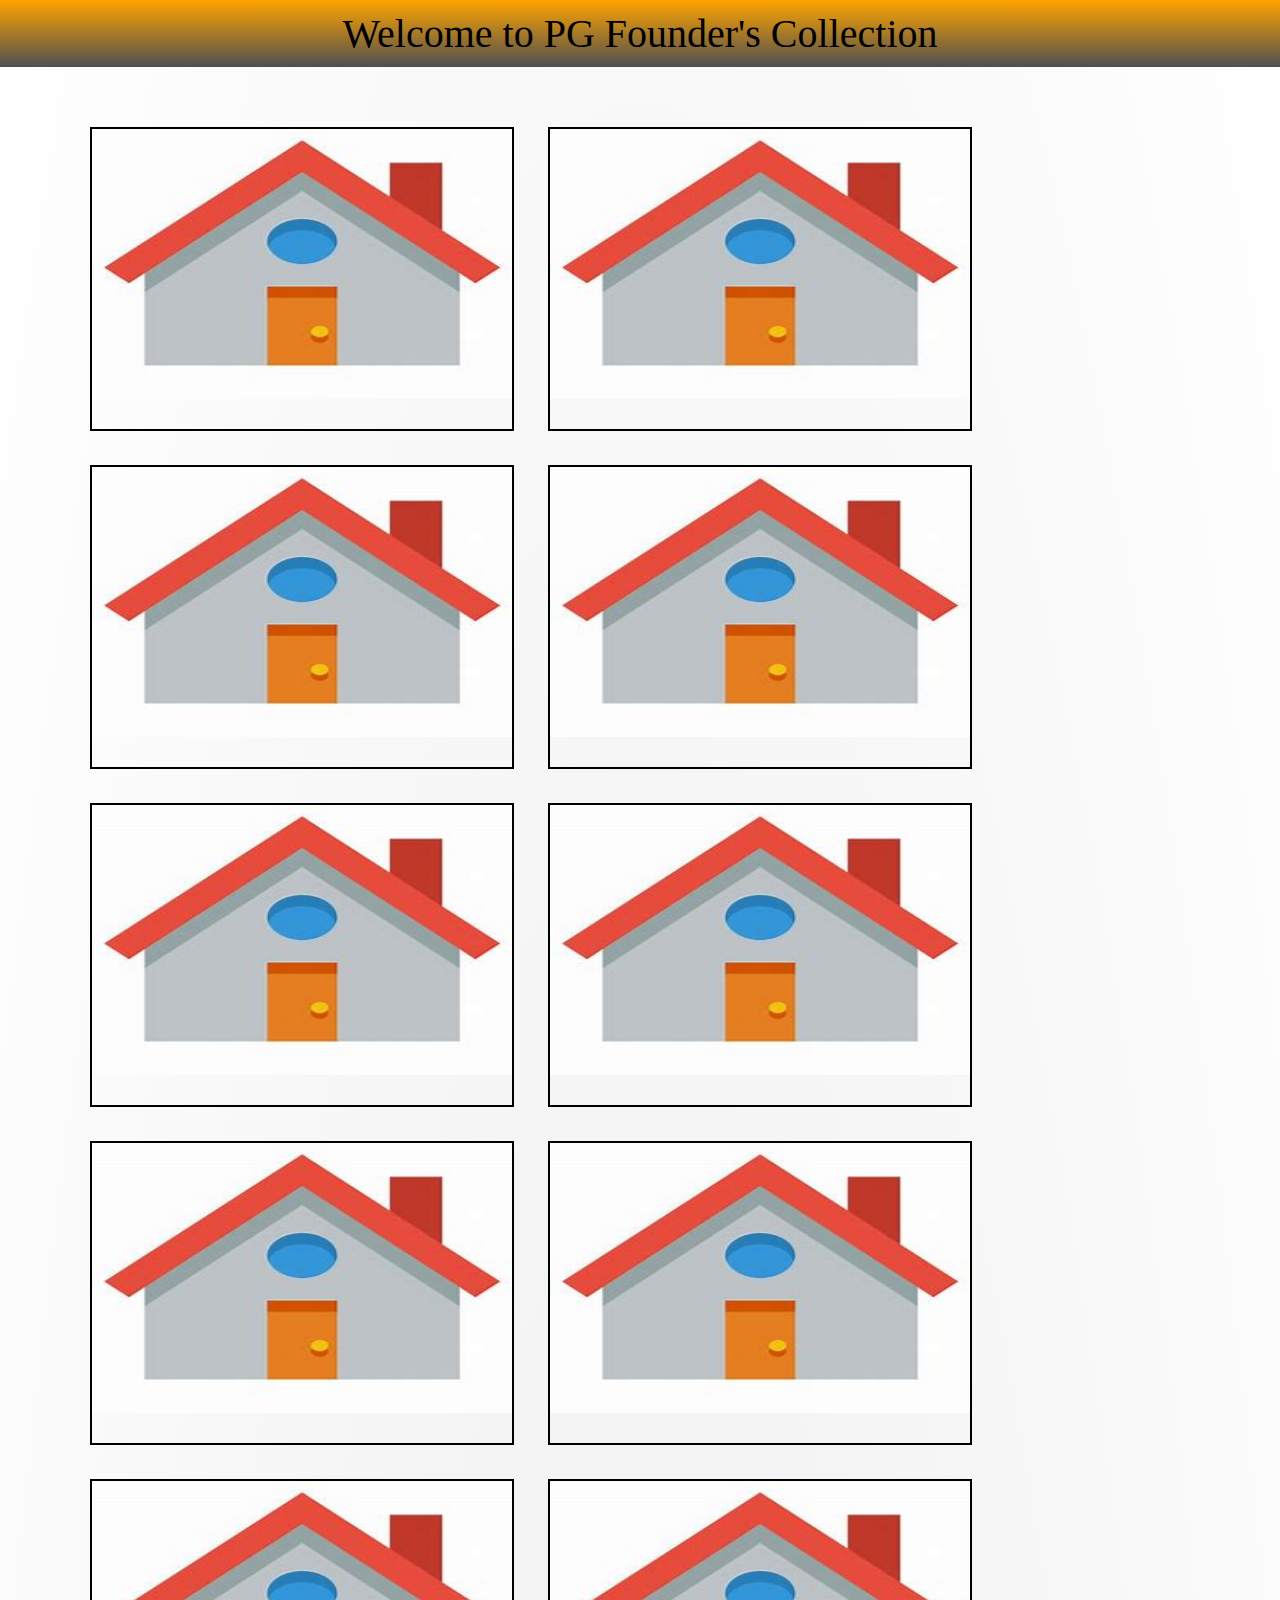
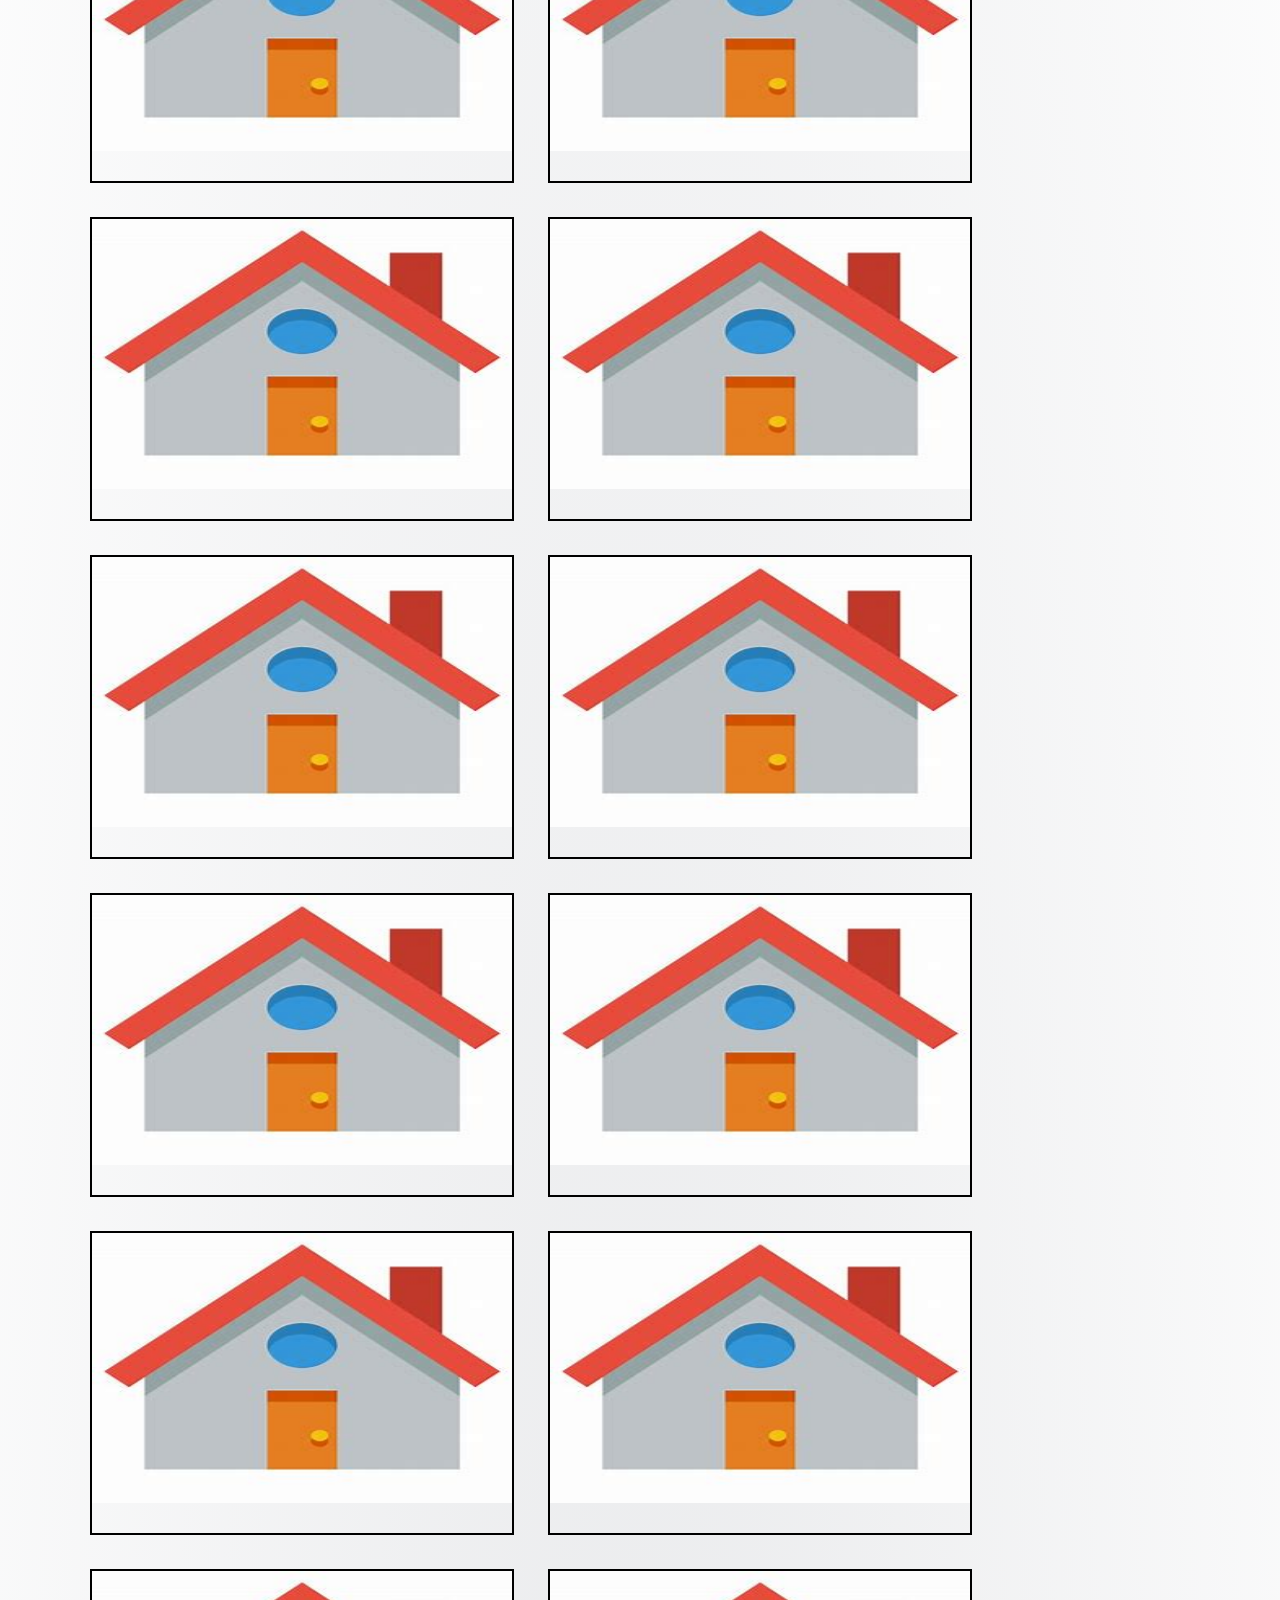
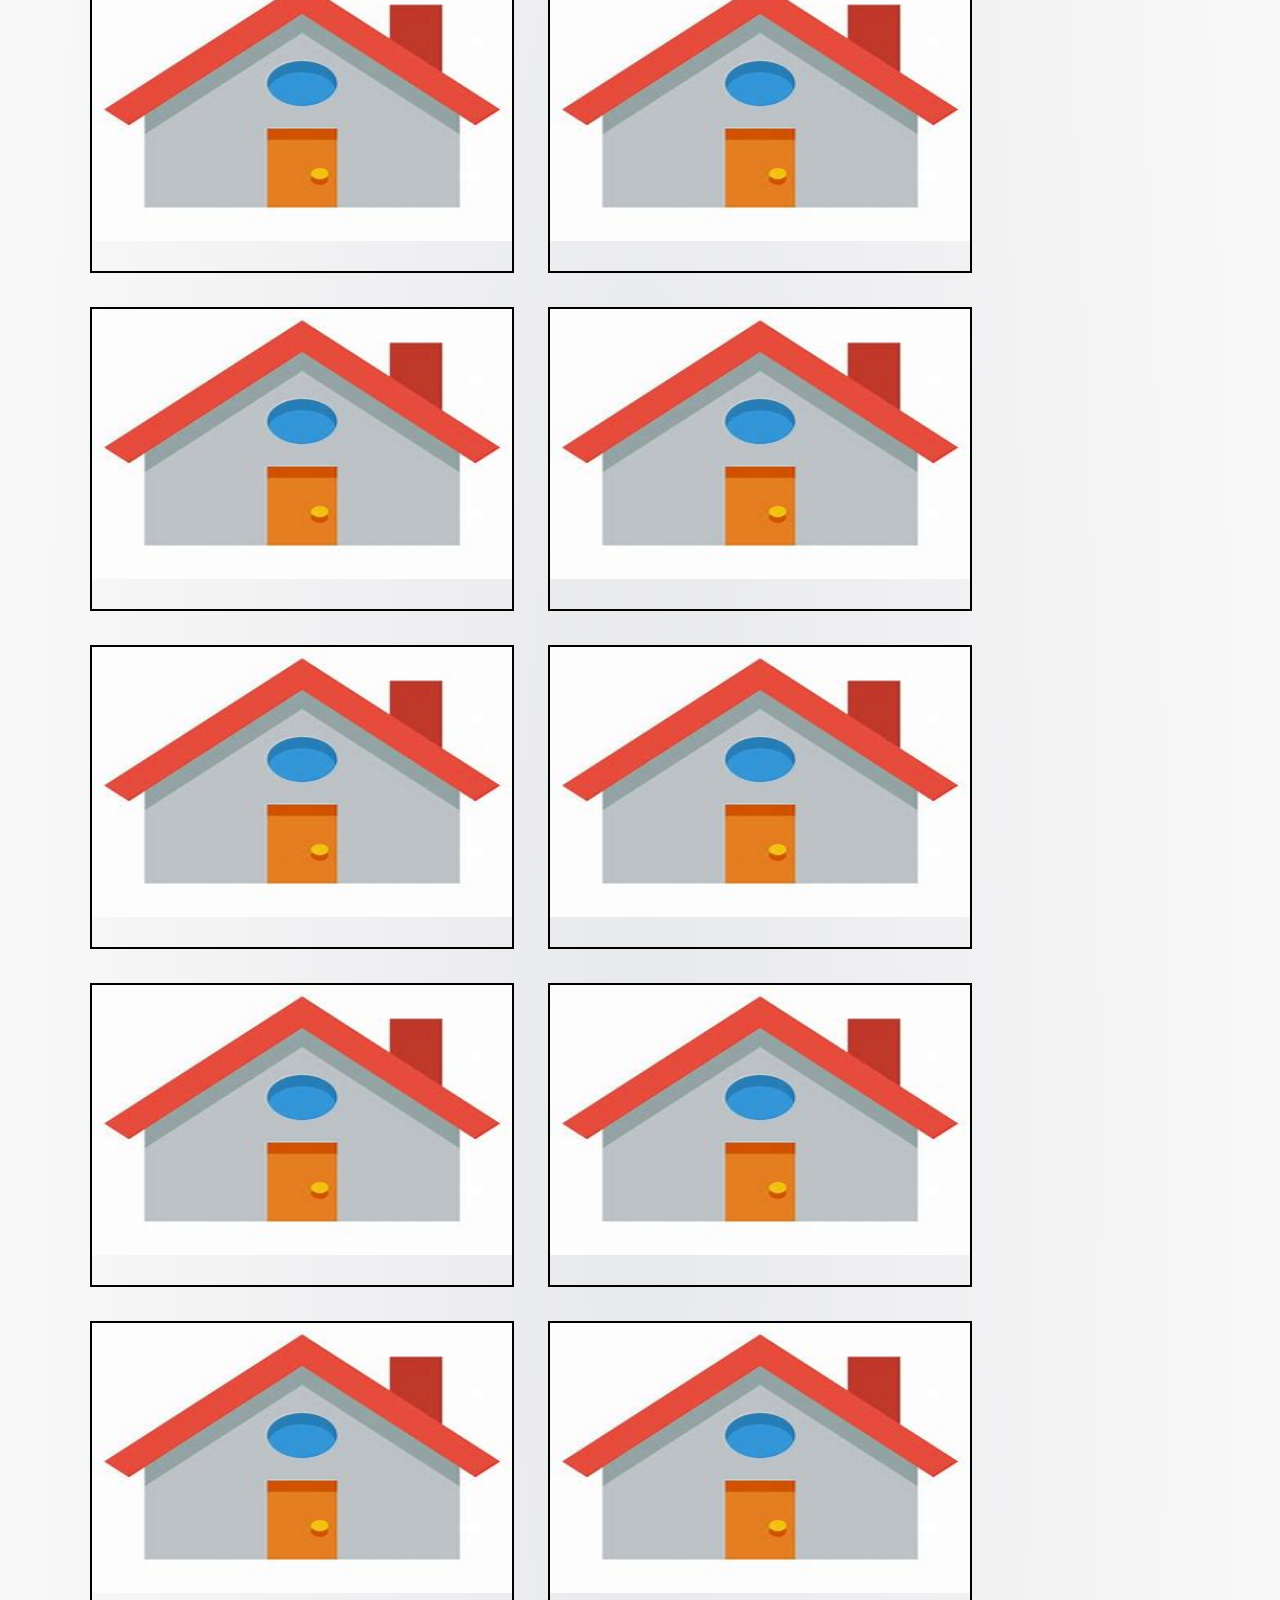
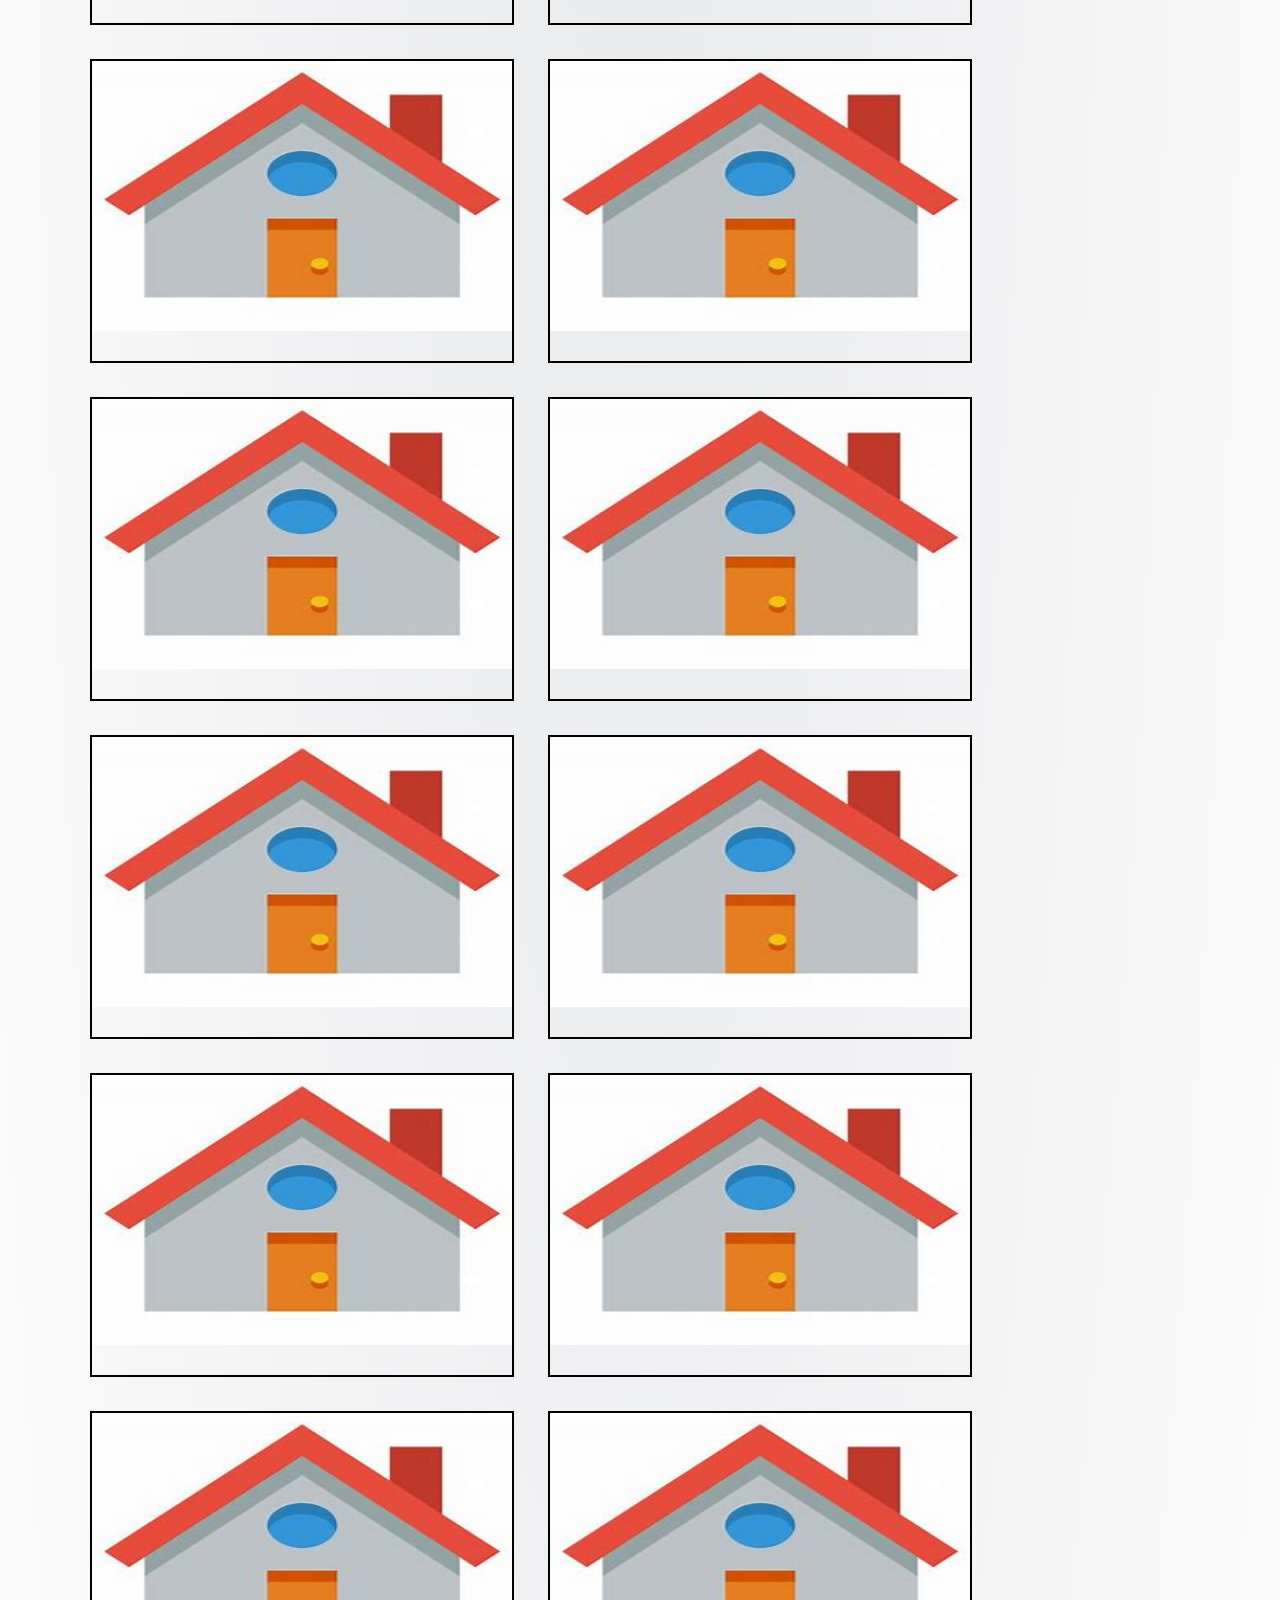
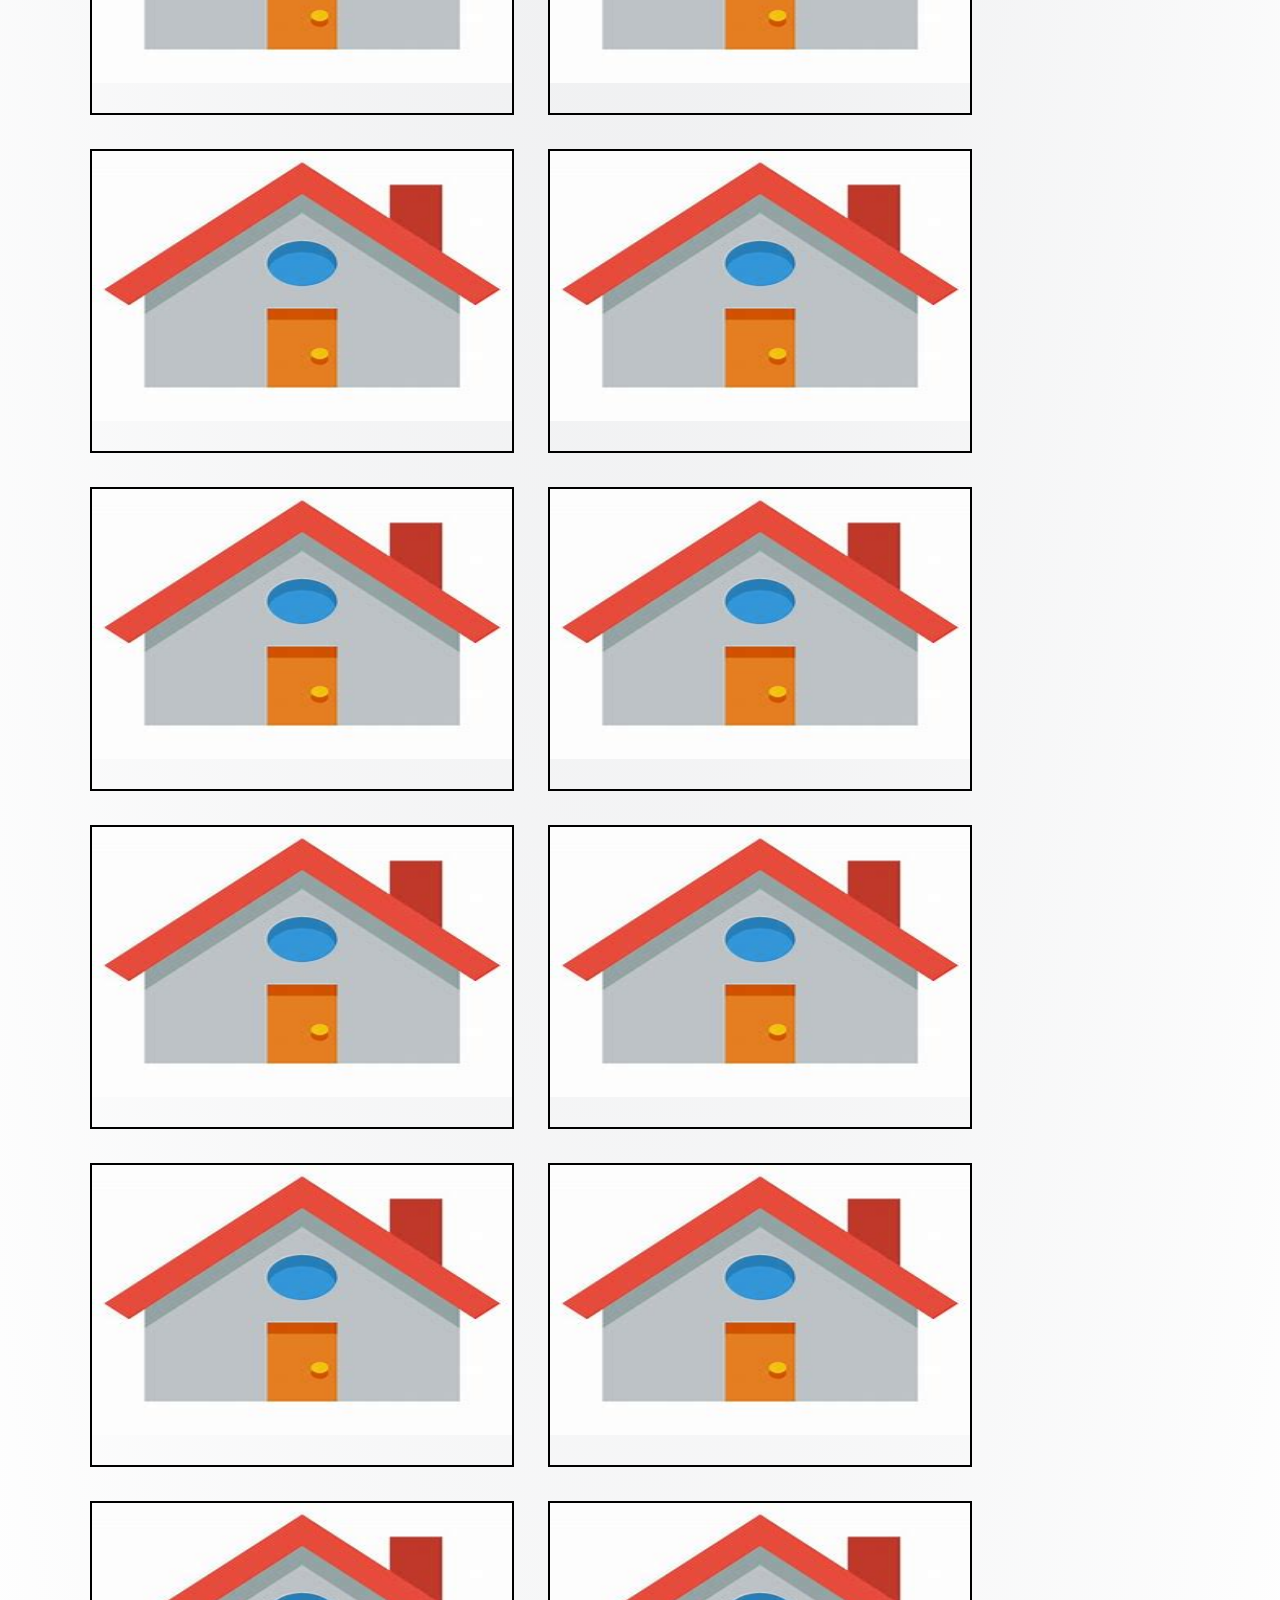
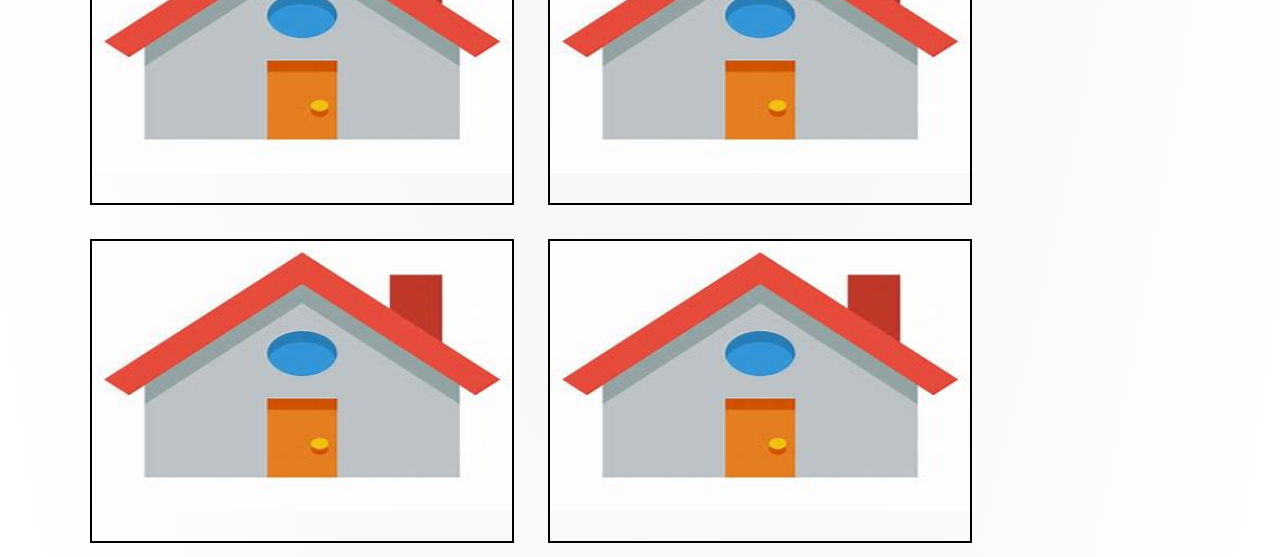
==== PG-FOUNDER/collection.html @ 3f93b199 "Add files via upload" ====
<!DOCTYPE html>
<html lang="en">
<head>
    <meta charset="UTF-8">
    <meta name="viewport" content="width=device-width, initial-scale=1.0">
    <title>PG-list</title>
    <link rel="icon" type="image/x-icon" href="logo.jpg">
     <link rel="stylesheet" href="collection.css">

</head>
<body>
    <!-- HEADER -->
    <header>
        <p>Welcome to PG Founder's Collection</p>
    </header>

    <!-- COLLECTION PART -->
    <section id="collection">
        <div class="outer">
                        <div class="inner">
                <a href="index.html">
                    <img src="g.jpg" alt="1" width="100%" height="90%"></a>
                <div class="details">
                    <h1>PG-1</h1>
                    <p>Location: XYZ</p>
                    <p>Price: $500/month</p>
                    <p>Facilities: WiFi, AC, Meals</p>
                </div>
                <!-- Hidden hover link -->
            <a href="pg1.html" class="hover-link">View Details</a>
            </div>
        </div>
        
        <div class="outer">
                        <div class="inner">
                <a href="index.html"><img src="g.jpg" alt="2" width="100%" height="90%"></a>
                <div class="details">
                    <h1>PG-2</h1>
                    <p>Location: XYZ</p>
                    <p>Price: $700/month</p>
                    <p>Facilities: WiFi, AC, Meals</p>
                </div>
                <!-- Hidden hover link -->
            <a href="pg2.html" class="hover-link">View Details</a>
            </div>
        </div>
        
        <div class="outer">
                        <div class="inner">
                <a href="index.html"><img src="g.jpg" alt="3" width="100%" height="90%"></a>
                <div class="details">
                    <h1>PG-3</h1>
                    <p>Location: XYZ</p>
                    <p>Price: $500/month</p>
                    <p>Facilities: WiFi, AC, Meals</p>
                </div>
                <!-- Hidden hover link -->
            <a href="pg3.html" class="hover-link">View Details</a>
            </div>
        </div>
        
        <div class="outer">
                        <div class="inner">
                <a href="index.html"><img src="g.jpg" alt="4" width="100%" height="90%"></a>
                <div class="details">
                    <h1>PG-4</h1>
                    <p>Location: XYZ</p>
                    <p>Price: $500/month</p>
                    <p>Facilities: WiFi, AC, Meals</p>
                </div>
                <!-- Hidden hover link -->
            <a href="pg4.html" class="hover-link">View Details</a>
            </div>
        </div>
        
        <div class="outer">
            
            <div class="inner">
                <a href="index.html"><img src="g.jpg" alt="5" width="100%" height="90%"></a>               
                <div class="details">
                    <h1>PG-5</h1>
                    <p>Location: XYZ</p>
                    <p>Price: $700/month</p>
                    <p>Facilities: WiFi, AC, Meals</p>
                </div>
                <!-- Hidden hover link -->
            <a href="pg5.html" class="hover-link">View Details</a>
            </div>
        </div>
        
        <div class="outer">
                        <div class="inner">
                <a href="index.html"><img src="g.jpg" alt="6" width="100%" height="90%"></a>
                <div class="details">
                    <h1>PG-6</h1>
                    <p>Location: XYZ</p>
                    <p>Price: $500/month</p>
                    <p>Facilities: WiFi, AC, Meals</p>
                </div>
                <!-- Hidden hover link -->
            <a href="pg6.html" class="hover-link">View Details</a>
            </div>
        </div>
        
        <div class="outer">
                       <div class="inner">
                 <a href="index.html"><img src="g.jpg" alt="7" width="100%" height="90%"></a>
                 <div class="details">
                    <h1>PG-7</h1>
                    <p>Location: XYZ</p>
                    <p>Price: $700/month</p>
                    <p>Facilities: WiFi, AC, Meals</p>
                </div>
            </div>
        </div>
        
        <div class="outer">
                        <div class="inner">
                <a href="index.html"><img src="g.jpg" alt="8" width="100%" height="90%"></a>
                <div class="details">
                    <h1>PG-8</h1>
                    <p>Location: XYZ</p>
                    <p>Price: $500/month</p>
                    <p>Facilities: WiFi, AC, Meals</p>
                </div>
            </div>
        </div>
        
        <div class="outer">
                        <div class="inner">
                <a href="index.html"><img src="g.jpg" alt="9" width="100%" height="90%"></a>
                <div class="details">
                    <h1>PG-9</h1>
                    <p>Location: XYZ</p>
                    <p>Price: $500/month</p>
                    <p>Facilities: WiFi, AC, Meals</p>
                </div>
            </div>
        </div>
        
        <div class="outer">
           
            <div class="inner">
                 <a href="index.html"><img src="g.jpg" alt="10" width="100%" height="90%"></a>             
                 <div class="details">
                    <h1>PG-10</h1>
                    <p>Location: XYZ</p>
                    <p>Price: $500/month</p>
                    <p>Facilities: WiFi, AC, Meals</p>
                </div>
            </div>
        </div>
        
        <div class="outer">
            <div class="inner">
    <a href="index.html">
        <img src="g.jpg" alt="1" width="100%" height="90%"></a>
    <div class="details">
        <h1>PG-11</h1>
        <p>Location: XYZ</p>
        <p>Price: $500/month</p>
        <p>Facilities: WiFi, AC, Meals</p>
    </div>
</div>
</div>

<div class="outer">
            <div class="inner">
    <a href="index.html"><img src="g.jpg" alt="2" width="100%" height="90%"></a>
    <div class="details">
        <h1>PG-12</h1>
        <p>Location: XYZ</p>
        <p>Price: $700/month</p>
        <p>Facilities: WiFi, AC, Meals</p>
    </div>
</div>
</div>

<div class="outer">
            <div class="inner">
    <a href="index.html"><img src="g.jpg" alt="3" width="100%" height="90%"></a>
    <div class="details">
        <h1>PG-13</h1>
        <p>Location: XYZ</p>
        <p>Price: $500/month</p>
        <p>Facilities: WiFi, AC, Meals</p>
    </div>
</div>
</div>

<div class="outer">
            <div class="inner">
    <a href="index.html"><img src="g.jpg" alt="4" width="100%" height="90%"></a>
    <div class="details">
        <h1>PG-14</h1>
        <p>Location: XYZ</p>
        <p>Price: $500/month</p>
        <p>Facilities: WiFi, AC, Meals</p>
    </div>
</div>
</div>

<div class="outer">

<div class="inner">
    <a href="index.html"><img src="g.jpg" alt="5" width="100%" height="90%"></a>               
    <div class="details">
        <h1>PG-15</h1>
        <p>Location: XYZ</p>
        <p>Price: $700/month</p>
        <p>Facilities: WiFi, AC, Meals</p>
    </div>
</div>
</div>

<div class="outer">
            <div class="inner">
    <a href="index.html"><img src="g.jpg" alt="6" width="100%" height="90%"></a>
    <div class="details">
        <h1>PG-16</h1>
        <p>Location: XYZ</p>
        <p>Price: $500/month</p>
        <p>Facilities: WiFi, AC, Meals</p>
    </div>
</div>
</div>

<div class="outer">
           <div class="inner">
     <a href="index.html"><img src="g.jpg" alt="7" width="100%" height="90%"></a>
     <div class="details">
        <h1>PG-17</h1>
        <p>Location: XYZ</p>
        <p>Price: $700/month</p>
        <p>Facilities: WiFi, AC, Meals</p>
    </div>
</div>
</div>

<div class="outer">
            <div class="inner">
    <a href="index.html"><img src="g.jpg" alt="8" width="100%" height="90%"></a>
    <div class="details">
        <h1>PG-18</h1>
        <p>Location: XYZ</p>
        <p>Price: $500/month</p>
        <p>Facilities: WiFi, AC, Meals</p>
    </div>
</div>
</div>

<div class="outer">
            <div class="inner">
    <a href="index.html"><img src="g.jpg" alt="9" width="100%" height="90%"></a>
    <div class="details">
        <h1>PG-19</h1>
        <p>Location: XYZ</p>
        <p>Price: $500/month</p>
        <p>Facilities: WiFi, AC, Meals</p>
    </div>
</div>
</div>

<div class="outer">

<div class="inner">
     <a href="index.html"><img src="g.jpg" alt="10" width="100%" height="90%"></a>             
     <div class="details">
        <h1>PG-20</h1>
        <p>Location: XYZ</p>
        <p>Price: $500/month</p>
        <p>Facilities: WiFi, AC, Meals</p>
    </div>
</div>
</div>
<div class="outer">
    <div class="inner">
<a href="index.html">
<img src="g.jpg" alt="1" width="100%" height="90%"></a>
<div class="details">
<h1>PG-21</h1>
<p>Location: XYZ</p>
<p>Price: $500/month</p>
<p>Facilities: WiFi, AC, Meals</p>
</div>
</div>
</div>

<div class="outer">
    <div class="inner">
<a href="index.html"><img src="g.jpg" alt="2" width="100%" height="90%"></a>
<div class="details">
<h1>PG-22</h1>
<p>Location: XYZ</p>
<p>Price: $700/month</p>
<p>Facilities: WiFi, AC, Meals</p>
</div>
</div>
</div>

<div class="outer">
    <div class="inner">
<a href="index.html"><img src="g.jpg" alt="3" width="100%" height="90%"></a>
<div class="details">
<h1>PG-23</h1>
<p>Location: XYZ</p>
<p>Price: $500/month</p>
<p>Facilities: WiFi, AC, Meals</p>
</div>
</div>
</div>

<div class="outer">
    <div class="inner">
<a href="index.html"><img src="g.jpg" alt="4" width="100%" height="90%"></a>
<div class="details">
<h1>PG-24</h1>
<p>Location: XYZ</p>
<p>Price: $500/month</p>
<p>Facilities: WiFi, AC, Meals</p>
</div>
</div>
</div>

<div class="outer">

<div class="inner">
<a href="index.html"><img src="g.jpg" alt="5" width="100%" height="90%"></a>               
<div class="details">
<h1>PG-25</h1>
<p>Location: XYZ</p>
<p>Price: $700/month</p>
<p>Facilities: WiFi, AC, Meals</p>
</div>
</div>
</div>

<div class="outer">
    <div class="inner">
<a href="index.html"><img src="g.jpg" alt="6" width="100%" height="90%"></a>
<div class="details">
<h1>PG-26</h1>
<p>Location: XYZ</p>
<p>Price: $500/month</p>
<p>Facilities: WiFi, AC, Meals</p>
</div>
</div>
</div>

<div class="outer">
   <div class="inner">
<a href="index.html"><img src="g.jpg" alt="7" width="100%" height="90%"></a>
<div class="details">
<h1>PG-27</h1>
<p>Location: XYZ</p>
<p>Price: $700/month</p>
<p>Facilities: WiFi, AC, Meals</p>
</div>
</div>
</div>

<div class="outer">
    <div class="inner">
<a href="index.html"><img src="g.jpg" alt="8" width="100%" height="90%"></a>
<div class="details">
<h1>PG-28</h1>
<p>Location: XYZ</p>
<p>Price: $500/month</p>
<p>Facilities: WiFi, AC, Meals</p>
</div>
</div>
</div>

<div class="outer">
    <div class="inner">
<a href="index.html"><img src="g.jpg" alt="9" width="100%" height="90%"></a>
<div class="details">
<h1>PG-29</h1>
<p>Location: XYZ</p>
<p>Price: $500/month</p>
<p>Facilities: WiFi, AC, Meals</p>
</div>
</div>
</div>

<div class="outer">

<div class="inner">
<a href="index.html"><img src="g.jpg" alt="10" width="100%" height="90%"></a>             
<div class="details">
<h1>PG-30</h1>
<p>Location: XYZ</p>
<p>Price: $500/month</p>
<p>Facilities: WiFi, AC, Meals</p>
</div>
</div>
</div>
<div class="outer">
    <div class="inner">
<a href="index.html">
<img src="g.jpg" alt="1" width="100%" height="90%"></a>
<div class="details">
<h1>PG-31</h1>
<p>Location: XYZ</p>
<p>Price: $500/month</p>
<p>Facilities: WiFi, AC, Meals</p>
</div>
</div>
</div>

<div class="outer">
    <div class="inner">
<a href="index.html"><img src="g.jpg" alt="2" width="100%" height="90%"></a>
<div class="details">
<h1>PG-32</h1>
<p>Location: XYZ</p>
<p>Price: $700/month</p>
<p>Facilities: WiFi, AC, Meals</p>
</div>
</div>
</div>

<div class="outer">
    <div class="inner">
<a href="index.html"><img src="g.jpg" alt="3" width="100%" height="90%"></a>
<div class="details">
<h1>PG-33</h1>
<p>Location: XYZ</p>
<p>Price: $500/month</p>
<p>Facilities: WiFi, AC, Meals</p>
</div>
</div>
</div>

<div class="outer">
    <div class="inner">
<a href="index.html"><img src="g.jpg" alt="4" width="100%" height="90%"></a>
<div class="details">
<h1>PG-34</h1>
<p>Location: XYZ</p>
<p>Price: $500/month</p>
<p>Facilities: WiFi, AC, Meals</p>
</div>
</div>
</div>

<div class="outer">

<div class="inner">
<a href="index.html"><img src="g.jpg" alt="5" width="100%" height="90%"></a>               
<div class="details">
<h1>PG-35</h1>
<p>Location: XYZ</p>
<p>Price: $700/month</p>
<p>Facilities: WiFi, AC, Meals</p>
</div>
</div>
</div>

<div class="outer">
    <div class="inner">
<a href="index.html"><img src="g.jpg" alt="6" width="100%" height="90%"></a>
<div class="details">
<h1>PG-36</h1>
<p>Location: XYZ</p>
<p>Price: $500/month</p>
<p>Facilities: WiFi, AC, Meals</p>
</div>
</div>
</div>

<div class="outer">
   <div class="inner">
<a href="index.html"><img src="g.jpg" alt="7" width="100%" height="90%"></a>
<div class="details">
<h1>PG-37</h1>
<p>Location: XYZ</p>
<p>Price: $700/month</p>
<p>Facilities: WiFi, AC, Meals</p>
</div>
</div>
</div>

<div class="outer">
    <div class="inner">
<a href="index.html"><img src="g.jpg" alt="8" width="100%" height="90%"></a>
<div class="details">
<h1>PG-38</h1>
<p>Location: XYZ</p>
<p>Price: $500/month</p>
<p>Facilities: WiFi, AC, Meals</p>
</div>
</div>
</div>

<div class="outer">
    <div class="inner">
<a href="index.html"><img src="g.jpg" alt="9" width="100%" height="90%"></a>
<div class="details">
<h1>PG-39</h1>
<p>Location: XYZ</p>
<p>Price: $500/month</p>
<p>Facilities: WiFi, AC, Meals</p>
</div>
</div>
</div>
<div class="outer">

<div class="inner">
<a href="index.html"><img src="g.jpg" alt="10" width="100%" height="90%"></a>             
<div class="details">
<h1>PG-40</h1>
<p>Location: XYZ</p>
<p>Price: $500/month</p>
<p>Facilities: WiFi, AC, Meals</p>
</div>
</div>
</div>
<div class="outer">
                        <div class="inner">
                <a href="index.html">
                    <img src="g.jpg" alt="1" width="100%" height="90%"></a>
                <div class="details">
                    <h1>PG-41</h1>
                    <p>Location: XYZ</p>
                    <p>Price: $500/month</p>
                    <p>Facilities: WiFi, AC, Meals</p>
                </div>
            </div>
        </div>
        
        <div class="outer">
                        <div class="inner">
                <a href="index.html"><img src="g.jpg" alt="2" width="100%" height="90%"></a>
                <div class="details">
                    <h1>PG-42</h1>
                    <p>Location: XYZ</p>
                    <p>Price: $700/month</p>
                    <p>Facilities: WiFi, AC, Meals</p>
                </div>
            </div>
        </div>
        
        <div class="outer">
                        <div class="inner">
                <a href="index.html"><img src="g.jpg" alt="3" width="100%" height="90%"></a>
                <div class="details">
                    <h1>PG-43</h1>
                    <p>Location: XYZ</p>
                    <p>Price: $500/month</p>
                    <p>Facilities: WiFi, AC, Meals</p>
                </div>
            </div>
        </div>
        
        <div class="outer">
                        <div class="inner">
                <a href="index.html"><img src="g.jpg" alt="4" width="100%" height="90%"></a>
                <div class="details">
                    <h1>PG-44</h1>
                    <p>Location: XYZ</p>
                    <p>Price: $500/month</p>
                    <p>Facilities: WiFi, AC, Meals</p>
                </div>
            </div>
        </div>
        
        <div class="outer">
            
            <div class="inner">
                <a href="index.html"><img src="g.jpg" alt="5" width="100%" height="90%"></a>               
                <div class="details">
                    <h1>PG-45</h1>
                    <p>Location: XYZ</p>
                    <p>Price: $700/month</p>
                    <p>Facilities: WiFi, AC, Meals</p>
                </div>
            </div>
        </div>
        
        <div class="outer">
                        <div class="inner">
                <a href="index.html"><img src="g.jpg" alt="6" width="100%" height="90%"></a>
                <div class="details">
                    <h1>PG-46</h1>
                    <p>Location: XYZ</p>
                    <p>Price: $500/month</p>
                    <p>Facilities: WiFi, AC, Meals</p>
                </div>
            </div>
        </div>
        
        <div class="outer">
                       <div class="inner">
                 <a href="index.html"><img src="g.jpg" alt="7" width="100%" height="90%"></a>
                 <div class="details">
                    <h1>PG-47</h1>
                    <p>Location: XYZ</p>
                    <p>Price: $700/month</p>
                    <p>Facilities: WiFi, AC, Meals</p>
                </div>
            </div>
        </div>
        
        <div class="outer">
                        <div class="inner">
                <a href="index.html"><img src="g.jpg" alt="8" width="100%" height="90%"></a>
                <div class="details">
                    <h1>PG-48</h1>
                    <p>Location: XYZ</p>
                    <p>Price: $500/month</p>
                    <p>Facilities: WiFi, AC, Meals</p>
                </div>
            </div>
        </div>
        
        <div class="outer">
                        <div class="inner">
                <a href="index.html"><img src="g.jpg" alt="9" width="100%" height="90%"></a>
                <div class="details">
                    <h1>PG-49</h1>
                    <p>Location: XYZ</p>
                    <p>Price: $500/month</p>
                    <p>Facilities: WiFi, AC, Meals</p>
                </div>
            </div>
        </div>
        
        <div class="outer">
           
            <div class="inner">
                 <a href="index.html"><img src="g.jpg" alt="10" width="100%" height="90%"></a>             
                 <div class="details">
                    <h1>PG-50</h1>
                    <p>Location: XYZ</p>
                    <p>Price: $500/month</p>
                    <p>Facilities: WiFi, AC, Meals</p>
                </div>
            </div>
        </div>
        
    </section>
</body>
</html>
---- PG-FOUNDER/collection.css ----
/* Global Reset */
* {
    padding: 0;
    margin: 0;
}

/* Header Styling */
header {
    width: 100%;
    height: auto;
    background: linear-gradient(to top, rgb(79, 79, 80), #FFA400);
}

header p {
    color: black;
    text-align: center;
    font-size: 40px;
    font-family: Cambria, Cochin, Georgia, Times, 'Times New Roman', serif;
    padding: 10px;
}

/* Collection Section Styling */
#collection {
    background: radial-gradient(#E8E9EB, #FFF); /* Gradient background */
    padding: 20px; /* Add padding for spacing */
}

/* Outer Container */
#collection .outer {
    display: inline-block;
    height: 300px;
    width: 420px;
    border: 2px solid black;
    margin-left: 20px;
    margin-bottom: 20px;
    position: relative;
    text-align: center;
    top: 30px;
    left: 50px;
    overflow: hidden;
    transition: transform 0.3s ease-in-out; /* Smooth scaling effect */
}

#collection .outer:hover {
    transform: scale(1.05); /* Scale up on hover */
}

/* Inner Container */
#collection .inner {
    position: absolute;
    width: 100%;
    height: 100%;
    bottom: 0;
    text-align: center;
}

/* Hover Effect for Inner */
#collection .inner:hover {
    background-color: rgba(0, 0, 0, 0.5); /* Semi-transparent background */
    opacity: 0.9; /* Slightly increase opacity */
}

/* Details Overlay */
#collection .details {
    position: absolute;
    top: 0;
    left: 0;
    width: 100%;
    height: 100%;
    background: rgba(0, 0, 0, 0.7); /* Dark overlay */
    color: white;
    display: flex;
    flex-direction: column;
    justify-content: center;
    align-items: center;
    text-align: center;
    opacity: 0;
    transition: opacity 0.3s ease-in-out;
}

#collection .inner:hover .details {
    opacity: 1; /* Show details on hover */
}

.details h1 {
    font-size: 24px;
    margin-bottom: 10px;
}

.details p {
    font-size: 16px;
    margin: 5px 0;
}
/* Style for the card container */
.outer {
    position: relative;
    overflow: hidden;
    margin: 10px;
    transition: transform 0.3s ease, box-shadow 0.3s ease;
}

.outer:hover {
    transform: translateY(-5px);
    box-shadow: 0 8px 20px rgba(0, 0, 0, 0.2);
}

/* Hidden link styling */
.hover-link {
    position: absolute;
    bottom: 0; /* Position text at the bottom */
    left: 35%;
    width: 100%;
    height: auto; /* Allow the height to adjust based on text content */
    padding: 10px; /* Add padding for better spacing */
    color: #fff;
    font-size: 18px;
    font-weight: bold;
    text-align: center;
    text-decoration: none;
    z-index: 10;
    display: none; /* Initially hidden */
}

/* Show the link on hover */
.outer:hover .hover-link {
    display: flex;
}
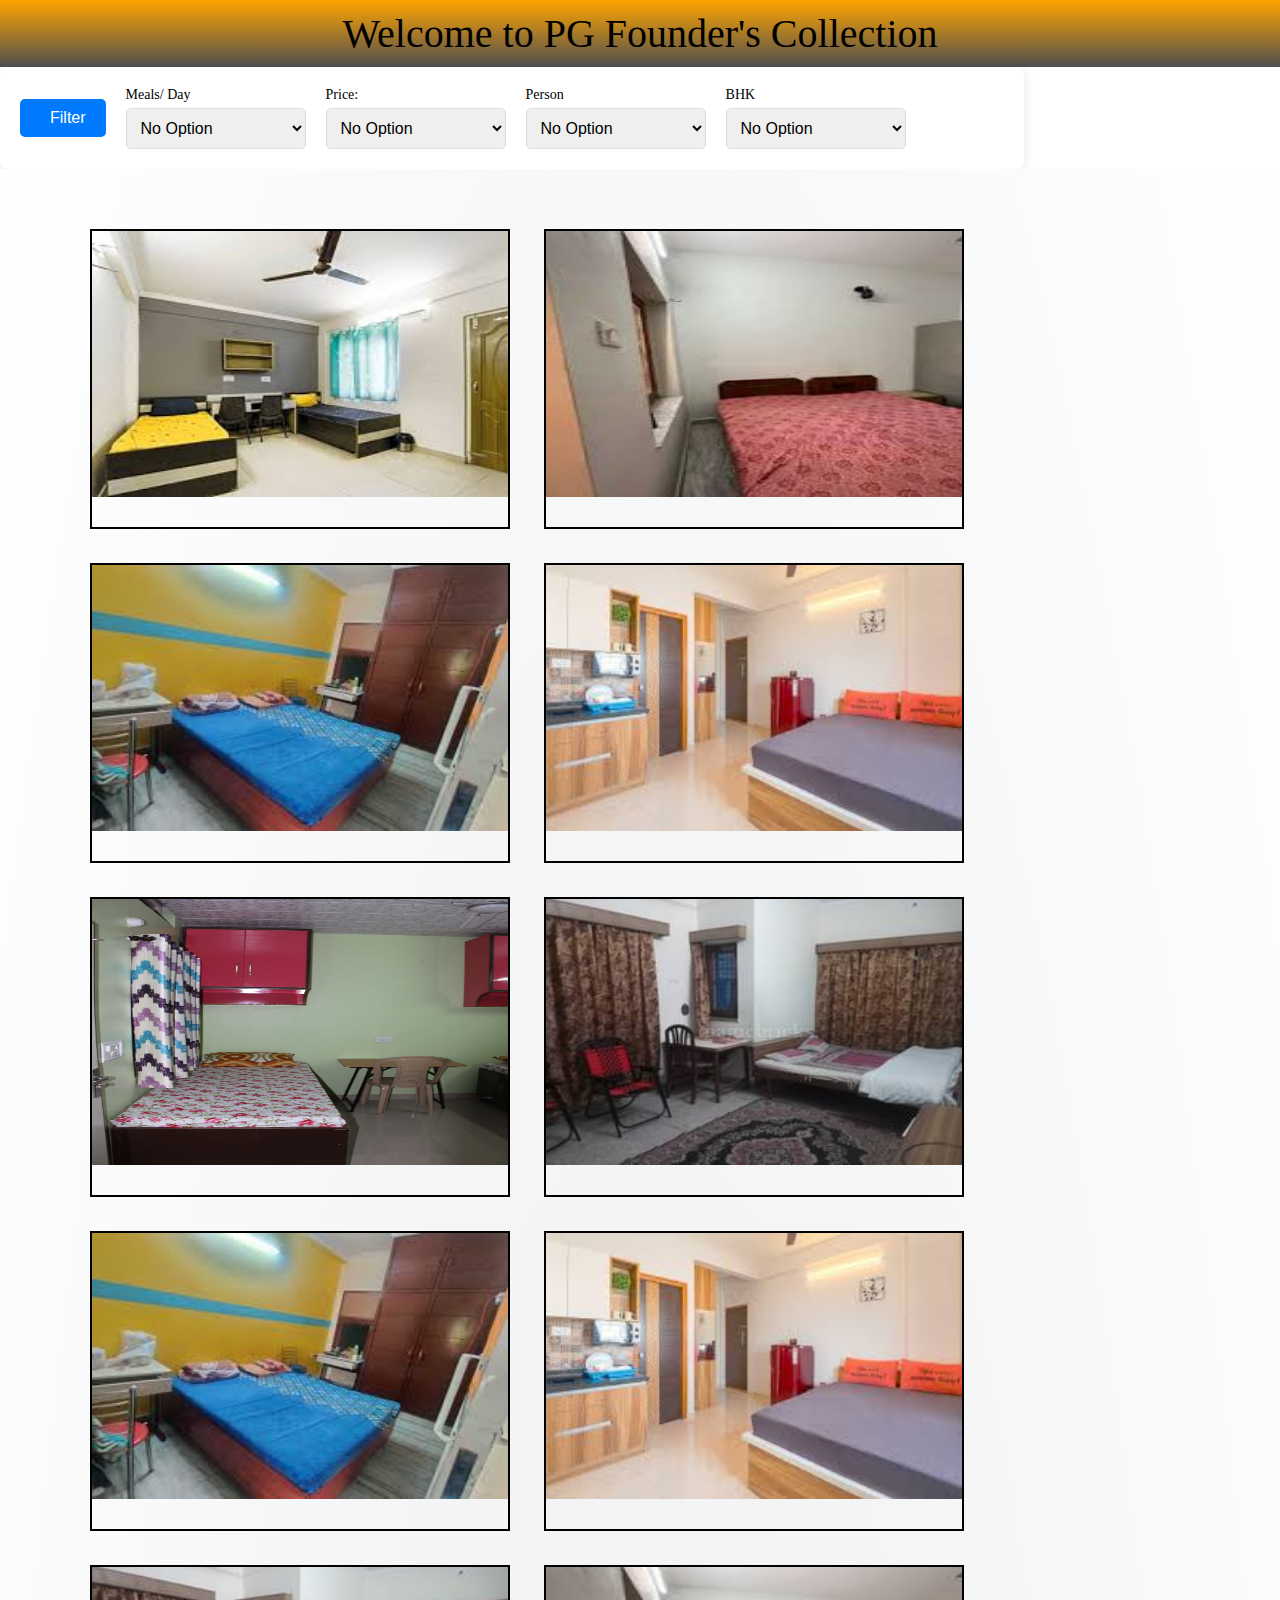
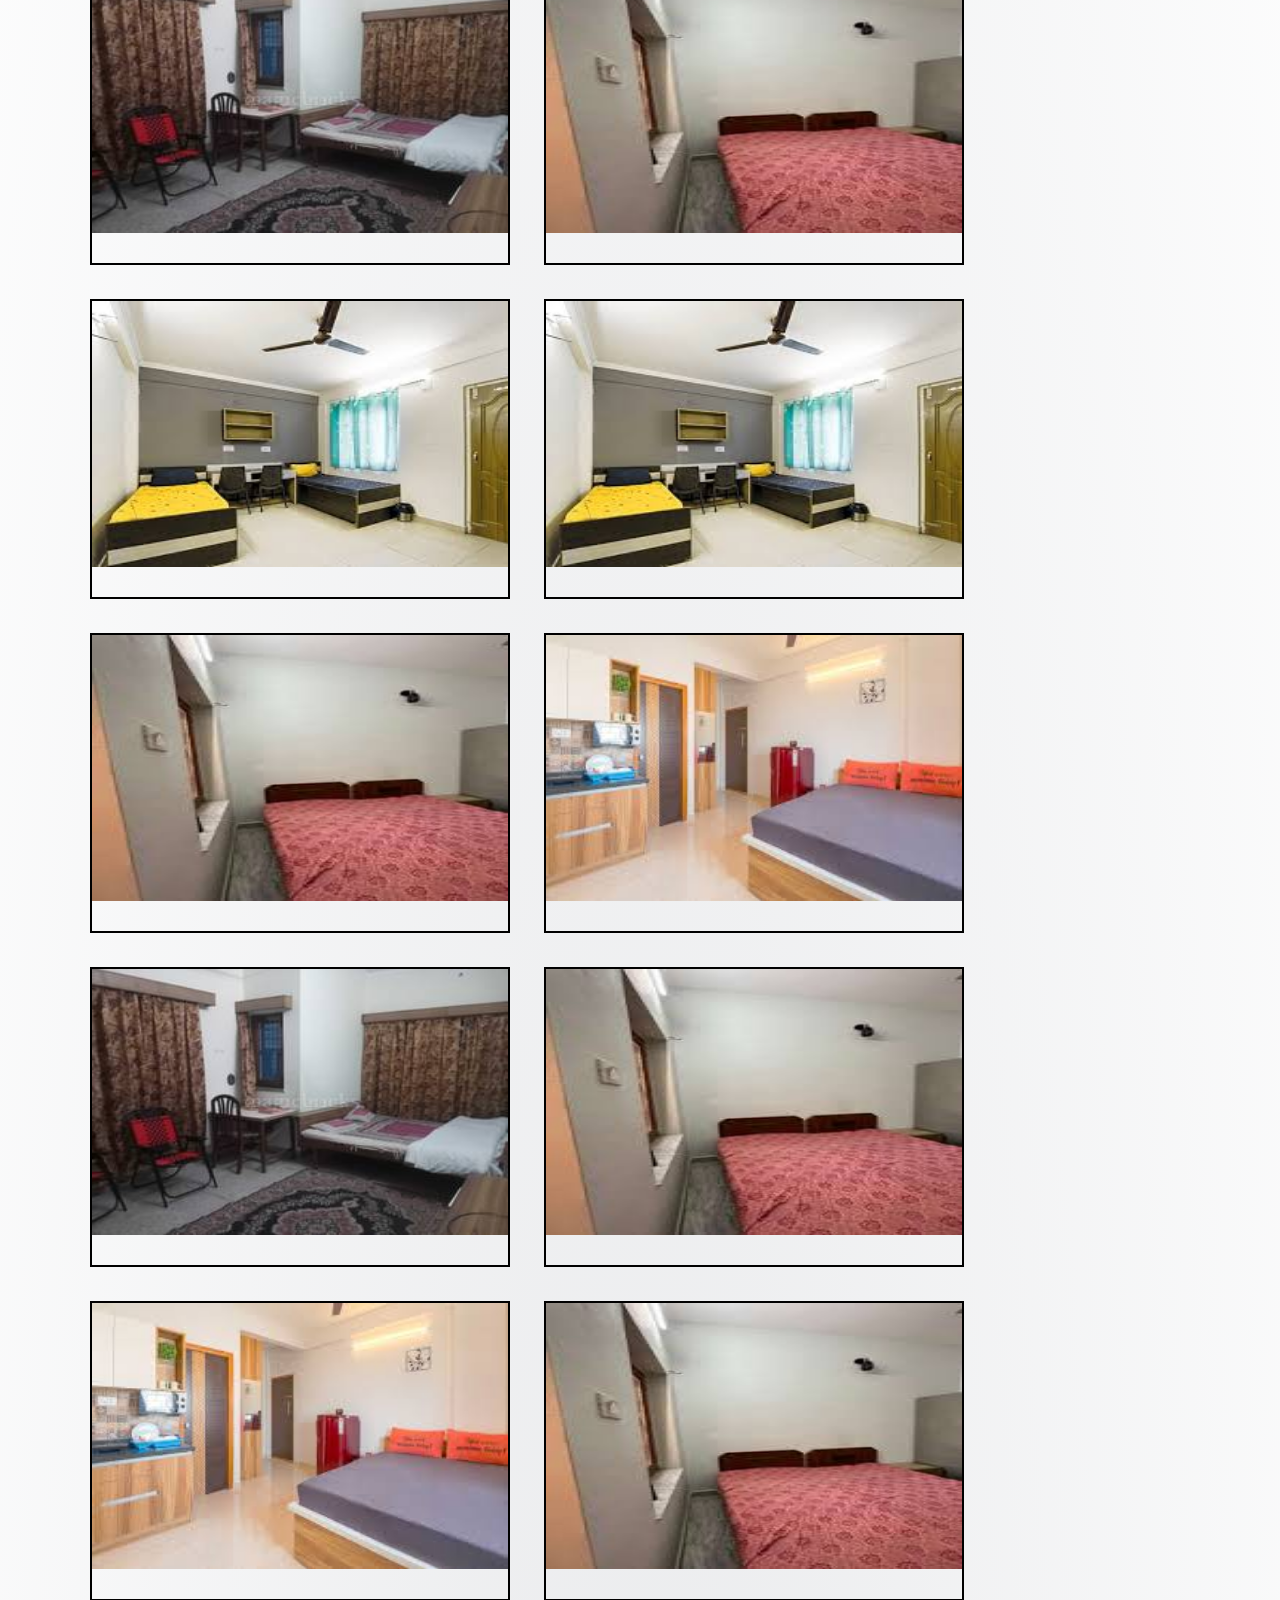
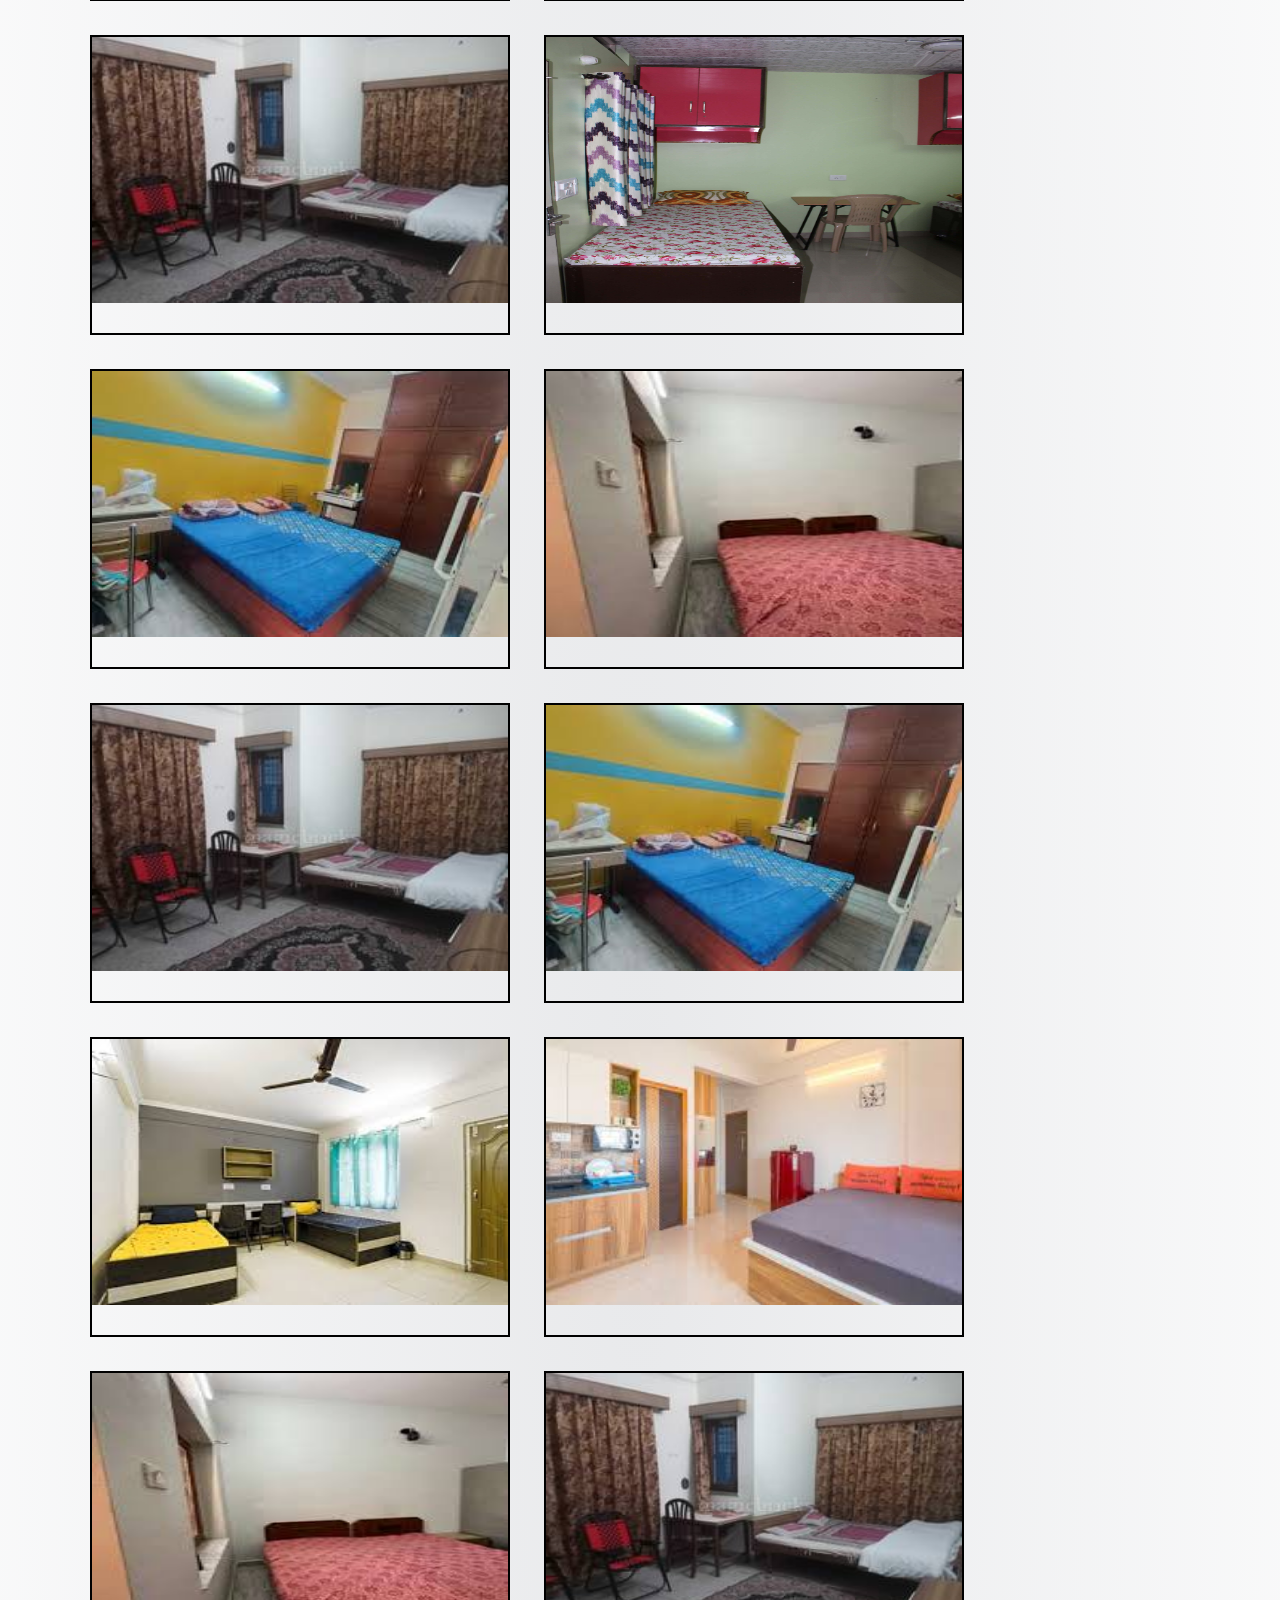
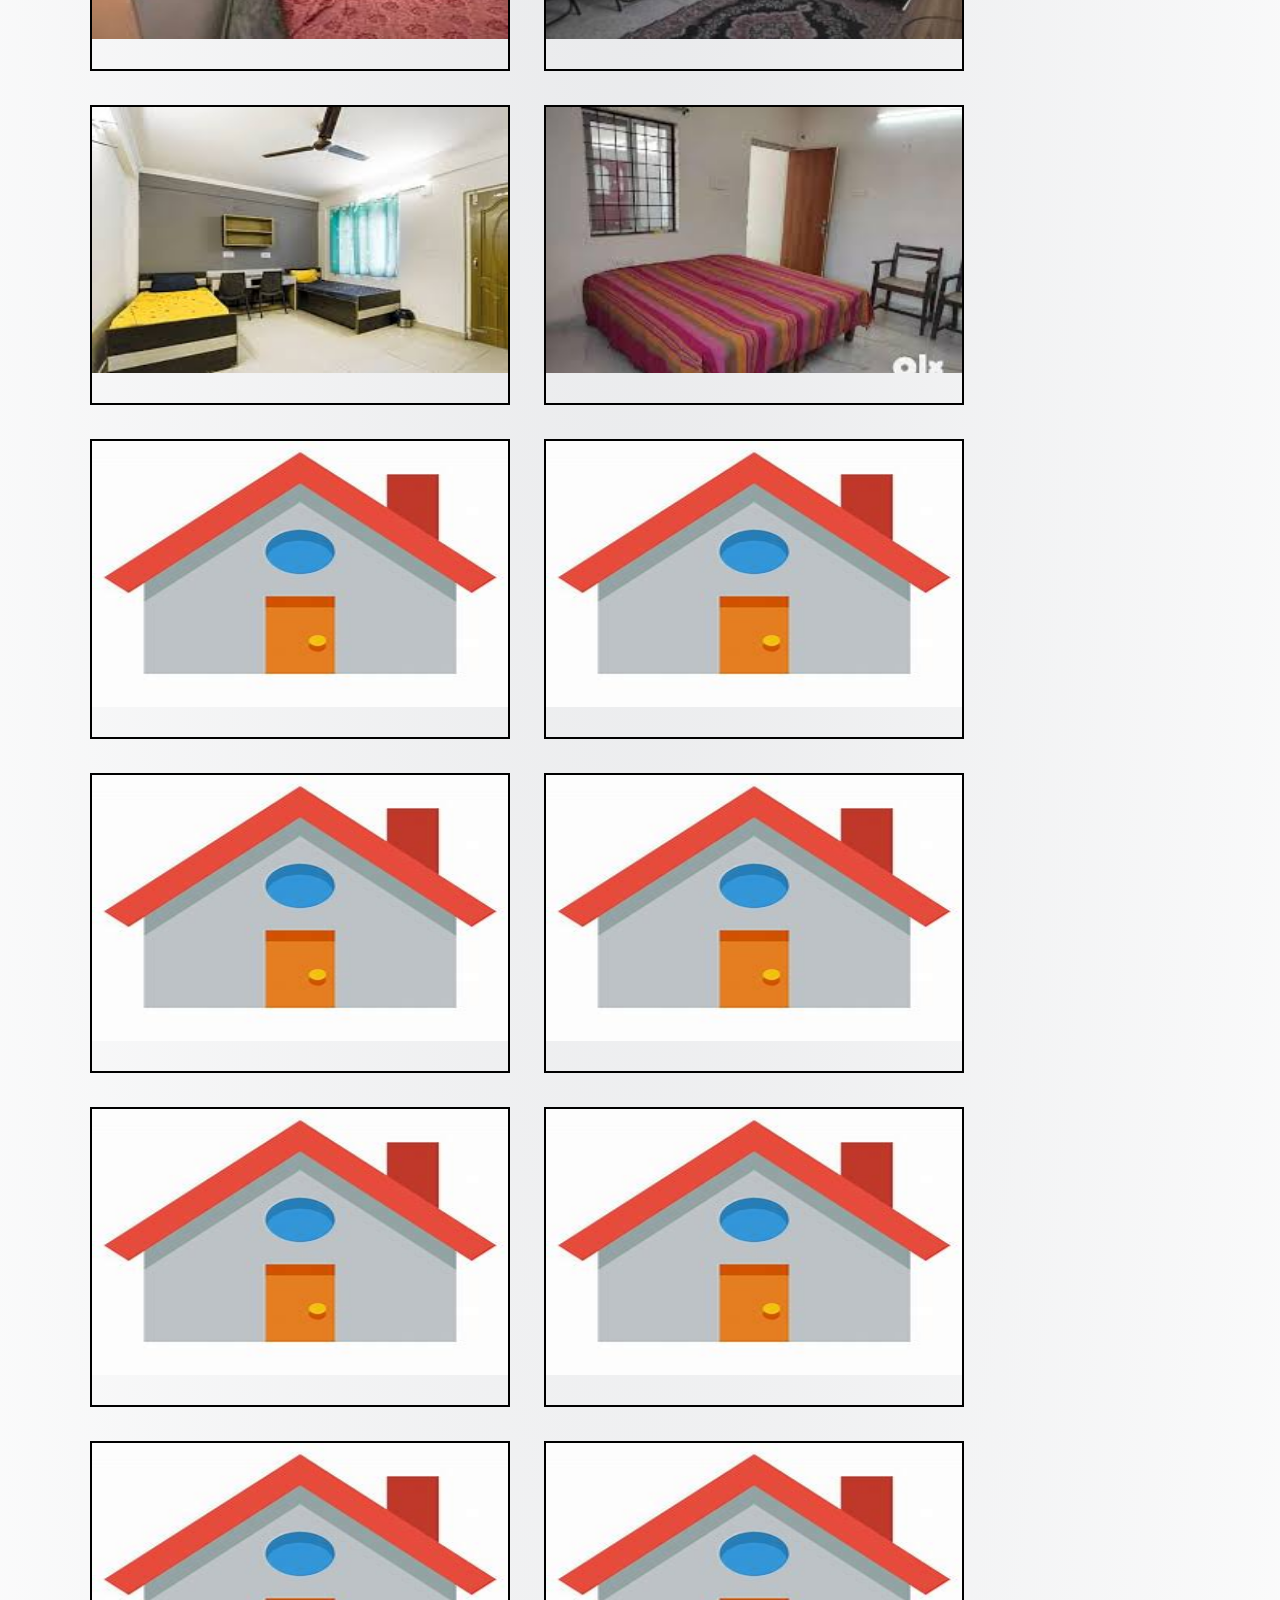
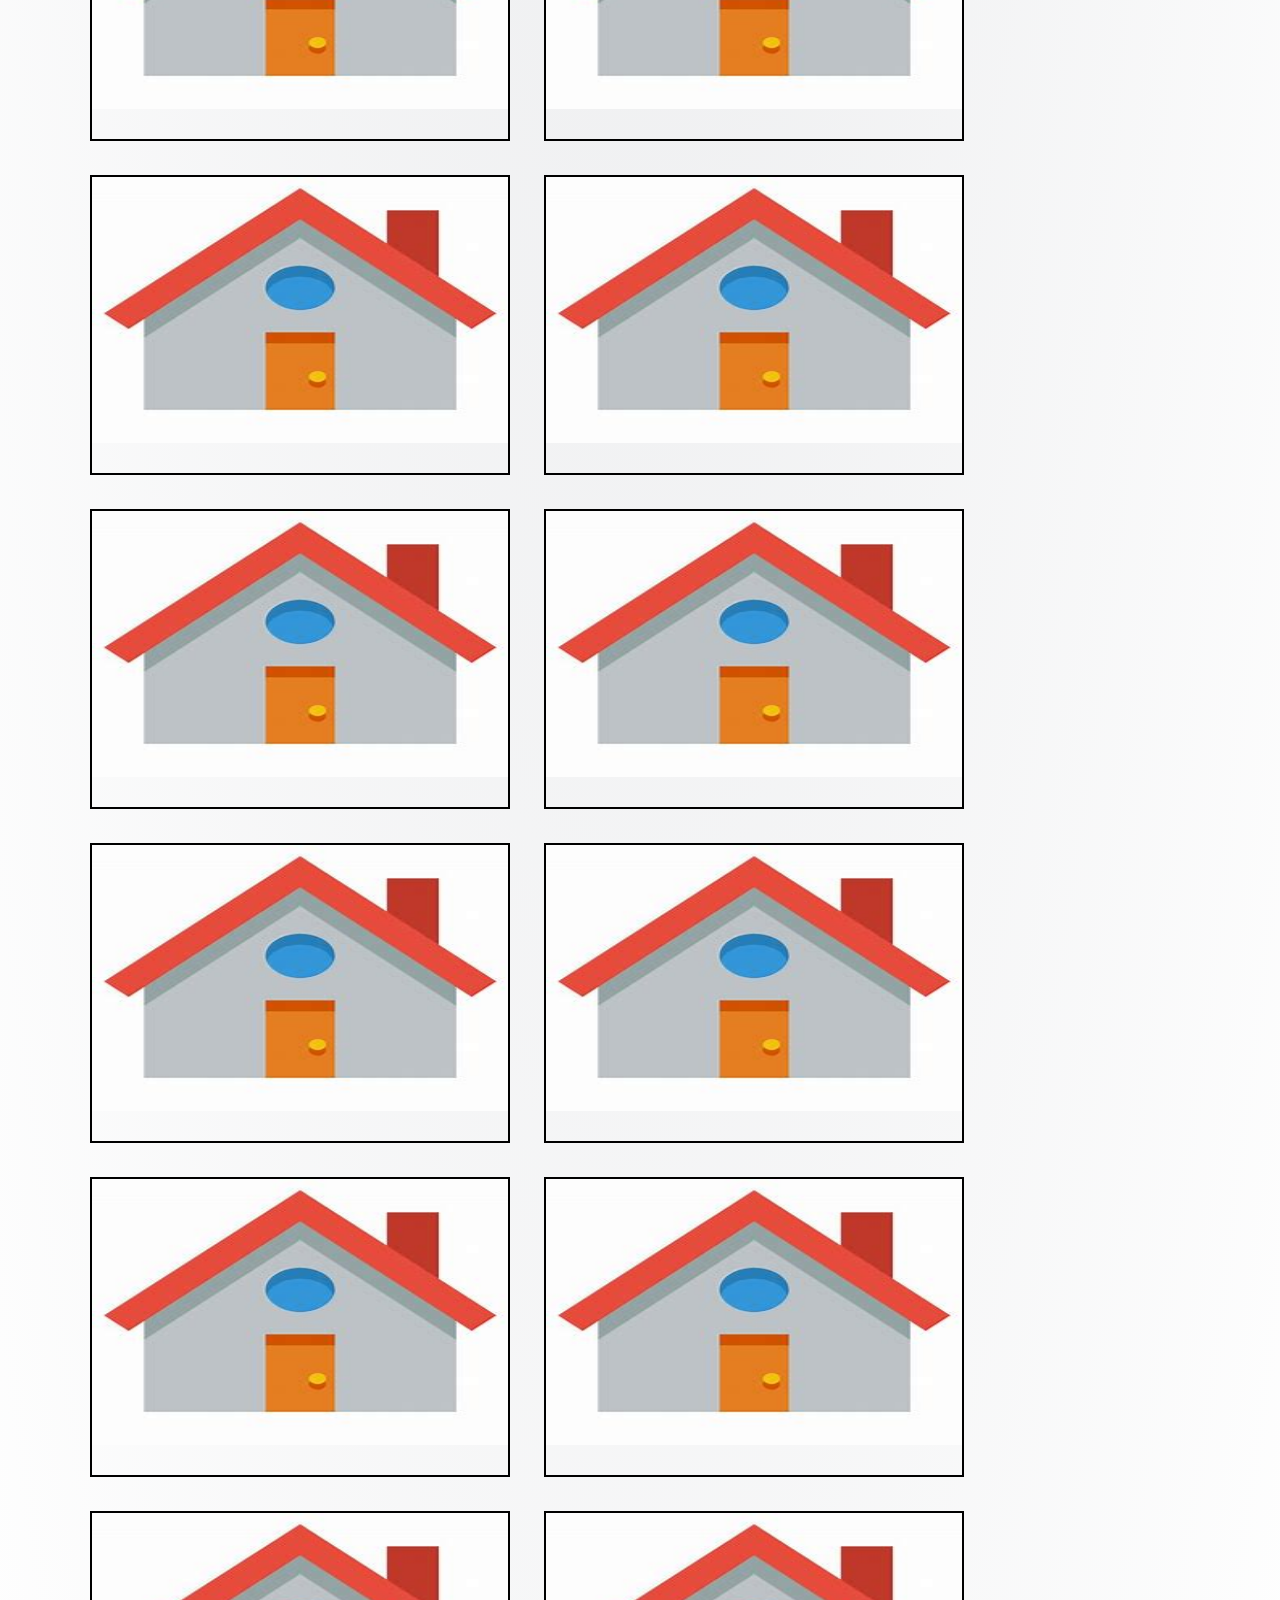
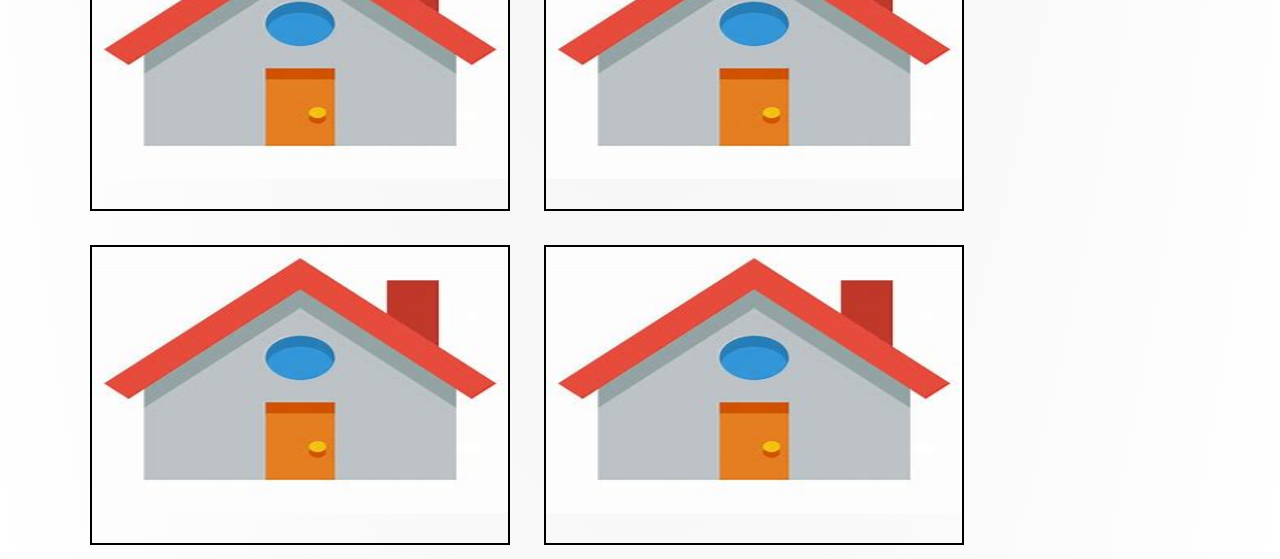
==== commit ae4d1f2d: "Add files via upload" ====
--- a/PG-FOUNDER/collection.html
+++ b/PG-FOUNDER/collection.html
@@ -6,6 +6,8 @@
     <title>PG-list</title>
     <link rel="icon" type="image/x-icon" href="logo.jpg">
      <link rel="stylesheet" href="collection.css">
+     <link rel="stylesheet" href="search.css">
+     <link rel="stylesheet" href="filter.css">
 
 </head>
 <body>
@@ -13,18 +15,64 @@
     <header>
         <p>Welcome to PG Founder's Collection</p>
     </header>
+        
+        <div class="filter-bar">
+
+            <div class="filter-btn">
+              <button type="button">
+                <i class="fas fa-filter-alt"></i> Filter
+              </button>
+            </div>
+            
+            <div class="filter">
+              <label for="category">Meals/ Day</label>
+              <select id="category">
+                <option value="Single">No Option</option>
+                <option value="Veg">1 Meal</option>
+                <option value="Non-Veg">2 Meals</option>
+                <option value="Veg">3 Meals</option>
+              </select>
+            </div>
+          
+            <div class="filter">
+              <label for="price">Price:</label>
+              <select id="price">
+                <option value="Single">No Option</option>
+                <option value="5000">3000-6000</option>
+                <option value="8000">6000-9000</option>
+                <option value="10000">9000-12000</option>
+                </select>
+                </div>
+                <div class="filter">
+                    <label for="category">Person</label>
+                    <select id="category">
+                        <option value="Single">No Option</option>
+                      <option value="Single">Single</option>
+                      <option value="Two">Two</option>
+                      <option value="Fpur">Four</option>
+                    </select>
+                  </div>
+                  <div class="filter">
+                    <label for="category">BHK</label>
+                    <select id="category">
+                        <option value="Single">No Option</option>
+                      <option value="1">1BHK</option>
+                      <option value="2">2BHK</option>
+
+                    </select>
+                  </div>
+          </div>
 
     <!-- COLLECTION PART -->
     <section id="collection">
         <div class="outer">
                         <div class="inner">
                 <a href="index.html">
-                    <img src="g.jpg" alt="1" width="100%" height="90%"></a>
+                    <img src="PG1.jpg" alt="1" width="100%" height="90%"></a>
                 <div class="details">
                     <h1>PG-1</h1>
-                    <p>Location: XYZ</p>
-                    <p>Price: $500/month</p>
-                    <p>Facilities: WiFi, AC, Meals</p>
+                    <p>Location: Lane no. 4C, Post Office Rd, Clement Town, Dehradun</p>
+                    <p>Price: Rs 8000/month</p>
                 </div>
                 <!-- Hidden hover link -->
             <a href="pg1.html" class="hover-link">View Details</a>
@@ -33,12 +81,11 @@
         
         <div class="outer">
                         <div class="inner">
-                <a href="index.html"><img src="g.jpg" alt="2" width="100%" height="90%"></a>
+                <a href="index.html"><img src="PG2.jpg" alt="2" width="100%" height="90%"></a>
                 <div class="details">
                     <h1>PG-2</h1>
-                    <p>Location: XYZ</p>
-                    <p>Price: $700/month</p>
-                    <p>Facilities: WiFi, AC, Meals</p>
+                    <p>Location: New Basti, Clement Town, Dehradun</p>
+                    <p>Price: Rs 7000/month</p>
                 </div>
                 <!-- Hidden hover link -->
             <a href="pg2.html" class="hover-link">View Details</a>
@@ -47,12 +94,11 @@
         
         <div class="outer">
                         <div class="inner">
-                <a href="index.html"><img src="g.jpg" alt="3" width="100%" height="90%"></a>
+                <a href="index.html"><img src="PG3.jpg" alt="3" width="100%" height="90%"></a>
                 <div class="details">
                     <h1>PG-3</h1>
-                    <p>Location: XYZ</p>
-                    <p>Price: $500/month</p>
-                    <p>Facilities: WiFi, AC, Meals</p>
+                    <p>Location: Bharuwala Colony, Clement Town, Dehradun</p>
+                    <p>Price:Rs 10000/month</p>
                 </div>
                 <!-- Hidden hover link -->
             <a href="pg3.html" class="hover-link">View Details</a>
@@ -61,12 +107,11 @@
         
         <div class="outer">
                         <div class="inner">
-                <a href="index.html"><img src="g.jpg" alt="4" width="100%" height="90%"></a>
+                <a href="index.html"><img src="PG4.jpg" alt="4" width="100%" height="90%"></a>
                 <div class="details">
                     <h1>PG-4</h1>
-                    <p>Location: XYZ</p>
-                    <p>Price: $500/month</p>
-                    <p>Facilities: WiFi, AC, Meals</p>
+                    <p>Location: Subhash Nagar, Dehradun, Bharu Wala Grant</p>
+                    <p>Price: Rs 10000/month</p>
                 </div>
                 <!-- Hidden hover link -->
             <a href="pg4.html" class="hover-link">View Details</a>
@@ -76,12 +121,11 @@
         <div class="outer">
             
             <div class="inner">
-                <a href="index.html"><img src="g.jpg" alt="5" width="100%" height="90%"></a>               
+                <a href="index.html"><img src="PG5.5.jpg" alt="5" width="100%" height="90%"></a>               
                 <div class="details">
                     <h1>PG-5</h1>
-                    <p>Location: XYZ</p>
-                    <p>Price: $700/month</p>
-                    <p>Facilities: WiFi, AC, Meals</p>
+                    <p>Location: Rinku Rishi, 7XFW+422, Subhash Nagar, Dehradun, Bharu Wala Grant</p>
+                    <p>Price: Rs 7000/month</p>
                 </div>
                 <!-- Hidden hover link -->
             <a href="pg5.html" class="hover-link">View Details</a>
@@ -90,12 +134,11 @@
         
         <div class="outer">
                         <div class="inner">
-                <a href="index.html"><img src="g.jpg" alt="6" width="100%" height="90%"></a>
+                <a href="index.html"><img src="PG6.jpg" alt="6" width="100%" height="90%"></a>
                 <div class="details">
                     <h1>PG-6</h1>
-                    <p>Location: XYZ</p>
-                    <p>Price: $500/month</p>
-                    <p>Facilities: WiFi, AC, Meals</p>
+                    <p>Location: Banjarewala Mafi</p>
+                    <p>Price: Rs 5000/month</p>
                 </div>
                 <!-- Hidden hover link -->
             <a href="pg6.html" class="hover-link">View Details</a>
@@ -104,35 +147,35 @@
         
         <div class="outer">
                        <div class="inner">
-                 <a href="index.html"><img src="g.jpg" alt="7" width="100%" height="90%"></a>
+                 <a href="index.html"><img src="PG3.jpg" alt="7" width="100%" height="90%"></a>
                  <div class="details">
                     <h1>PG-7</h1>
                     <p>Location: XYZ</p>
-                    <p>Price: $700/month</p>
-                    <p>Facilities: WiFi, AC, Meals</p>
-                </div>
-            </div>
-        </div>
-        
-        <div class="outer">
-                        <div class="inner">
-                <a href="index.html"><img src="g.jpg" alt="8" width="100%" height="90%"></a>
+                    <p>Price: Rs 7000/month</p>
+                    <p>Facilities: WiFi, AC, Meals</p>
+                </div>
+            </div>
+        </div>
+        
+        <div class="outer">
+                        <div class="inner">
+                <a href="index.html"><img src="PG4.jpg" alt="8" width="100%" height="90%"></a>
                 <div class="details">
                     <h1>PG-8</h1>
                     <p>Location: XYZ</p>
-                    <p>Price: $500/month</p>
-                    <p>Facilities: WiFi, AC, Meals</p>
-                </div>
-            </div>
-        </div>
-        
-        <div class="outer">
-                        <div class="inner">
-                <a href="index.html"><img src="g.jpg" alt="9" width="100%" height="90%"></a>
+                    <p>Price: Rs 5000/month</p>
+                    <p>Facilities: WiFi, AC, Meals</p>
+                </div>
+            </div>
+        </div>
+        
+        <div class="outer">
+                        <div class="inner">
+                <a href="index.html"><img src="PG6.jpg" alt="9" width="100%" height="90%"></a>
                 <div class="details">
                     <h1>PG-9</h1>
                     <p>Location: XYZ</p>
-                    <p>Price: $500/month</p>
+                    <p>Price: Rs 5000/month</p>
                     <p>Facilities: WiFi, AC, Meals</p>
                 </div>
             </div>
@@ -141,7 +184,7 @@
         <div class="outer">
            
             <div class="inner">
-                 <a href="index.html"><img src="g.jpg" alt="10" width="100%" height="90%"></a>             
+                 <a href="index.html"><img src="PG2.jpg" alt="10" width="100%" height="90%"></a>             
                  <div class="details">
                     <h1>PG-10</h1>
                     <p>Location: XYZ</p>
@@ -154,7 +197,7 @@
         <div class="outer">
             <div class="inner">
     <a href="index.html">
-        <img src="g.jpg" alt="1" width="100%" height="90%"></a>
+        <img src="PG1.jpg" alt="1" width="100%" height="90%"></a>
     <div class="details">
         <h1>PG-11</h1>
         <p>Location: XYZ</p>
@@ -166,7 +209,7 @@
 
 <div class="outer">
             <div class="inner">
-    <a href="index.html"><img src="g.jpg" alt="2" width="100%" height="90%"></a>
+    <a href="index.html"><img src="PG1.jpg" alt="2" width="100%" height="90%"></a>
     <div class="details">
         <h1>PG-12</h1>
         <p>Location: XYZ</p>
@@ -178,7 +221,7 @@
 
 <div class="outer">
             <div class="inner">
-    <a href="index.html"><img src="g.jpg" alt="3" width="100%" height="90%"></a>
+    <a href="index.html"><img src="PG2.jpg" alt="3" width="100%" height="90%"></a>
     <div class="details">
         <h1>PG-13</h1>
         <p>Location: XYZ</p>
@@ -190,7 +233,7 @@
 
 <div class="outer">
             <div class="inner">
-    <a href="index.html"><img src="g.jpg" alt="4" width="100%" height="90%"></a>
+    <a href="index.html"><img src="PG4.jpg" alt="4" width="100%" height="90%"></a>
     <div class="details">
         <h1>PG-14</h1>
         <p>Location: XYZ</p>
@@ -203,7 +246,7 @@
 <div class="outer">
 
 <div class="inner">
-    <a href="index.html"><img src="g.jpg" alt="5" width="100%" height="90%"></a>               
+    <a href="index.html"><img src="PG6.jpg" alt="5" width="100%" height="90%"></a>               
     <div class="details">
         <h1>PG-15</h1>
         <p>Location: XYZ</p>
@@ -215,7 +258,7 @@
 
 <div class="outer">
             <div class="inner">
-    <a href="index.html"><img src="g.jpg" alt="6" width="100%" height="90%"></a>
+    <a href="index.html"><img src="PG2.jpg" alt="6" width="100%" height="90%"></a>
     <div class="details">
         <h1>PG-16</h1>
         <p>Location: XYZ</p>
@@ -227,7 +270,7 @@
 
 <div class="outer">
            <div class="inner">
-     <a href="index.html"><img src="g.jpg" alt="7" width="100%" height="90%"></a>
+     <a href="index.html"><img src="PG4.jpg" alt="7" width="100%" height="90%"></a>
      <div class="details">
         <h1>PG-17</h1>
         <p>Location: XYZ</p>
@@ -239,7 +282,7 @@
 
 <div class="outer">
             <div class="inner">
-    <a href="index.html"><img src="g.jpg" alt="8" width="100%" height="90%"></a>
+    <a href="index.html"><img src="PG2.jpg" alt="8" width="100%" height="90%"></a>
     <div class="details">
         <h1>PG-18</h1>
         <p>Location: XYZ</p>
@@ -251,7 +294,7 @@
 
 <div class="outer">
             <div class="inner">
-    <a href="index.html"><img src="g.jpg" alt="9" width="100%" height="90%"></a>
+    <a href="index.html"><img src="PG6.jpg" alt="9" width="100%" height="90%"></a>
     <div class="details">
         <h1>PG-19</h1>
         <p>Location: XYZ</p>
@@ -264,7 +307,7 @@
 <div class="outer">
 
 <div class="inner">
-     <a href="index.html"><img src="g.jpg" alt="10" width="100%" height="90%"></a>             
+     <a href="index.html"><img src="PG5.5.jpg" alt="10" width="100%" height="90%"></a>             
      <div class="details">
         <h1>PG-20</h1>
         <p>Location: XYZ</p>
@@ -276,7 +319,7 @@
 <div class="outer">
     <div class="inner">
 <a href="index.html">
-<img src="g.jpg" alt="1" width="100%" height="90%"></a>
+<img src="PG3.jpg" alt="1" width="100%" height="90%"></a>
 <div class="details">
 <h1>PG-21</h1>
 <p>Location: XYZ</p>
@@ -288,7 +331,7 @@
 
 <div class="outer">
     <div class="inner">
-<a href="index.html"><img src="g.jpg" alt="2" width="100%" height="90%"></a>
+<a href="index.html"><img src="PG2.jpg" alt="2" width="100%" height="90%"></a>
 <div class="details">
 <h1>PG-22</h1>
 <p>Location: XYZ</p>
@@ -300,7 +343,7 @@
 
 <div class="outer">
     <div class="inner">
-<a href="index.html"><img src="g.jpg" alt="3" width="100%" height="90%"></a>
+<a href="index.html"><img src="PG6.jpg" alt="3" width="100%" height="90%"></a>
 <div class="details">
 <h1>PG-23</h1>
 <p>Location: XYZ</p>
@@ -312,7 +355,7 @@
 
 <div class="outer">
     <div class="inner">
-<a href="index.html"><img src="g.jpg" alt="4" width="100%" height="90%"></a>
+<a href="index.html"><img src="PG3.jpg" alt="4" width="100%" height="90%"></a>
 <div class="details">
 <h1>PG-24</h1>
 <p>Location: XYZ</p>
@@ -325,7 +368,7 @@
 <div class="outer">
 
 <div class="inner">
-<a href="index.html"><img src="g.jpg" alt="5" width="100%" height="90%"></a>               
+<a href="index.html"><img src="PG1.jpg" alt="5" width="100%" height="90%"></a>               
 <div class="details">
 <h1>PG-25</h1>
 <p>Location: XYZ</p>
@@ -337,7 +380,7 @@
 
 <div class="outer">
     <div class="inner">
-<a href="index.html"><img src="g.jpg" alt="6" width="100%" height="90%"></a>
+<a href="index.html"><img src="PG4.jpg" alt="6" width="100%" height="90%"></a>
 <div class="details">
 <h1>PG-26</h1>
 <p>Location: XYZ</p>
@@ -349,7 +392,7 @@
 
 <div class="outer">
    <div class="inner">
-<a href="index.html"><img src="g.jpg" alt="7" width="100%" height="90%"></a>
+<a href="index.html"><img src="PG2.jpg" alt="7" width="100%" height="90%"></a>
 <div class="details">
 <h1>PG-27</h1>
 <p>Location: XYZ</p>
@@ -361,7 +404,7 @@
 
 <div class="outer">
     <div class="inner">
-<a href="index.html"><img src="g.jpg" alt="8" width="100%" height="90%"></a>
+<a href="index.html"><img src="PG6.jpg" alt="8" width="100%" height="90%"></a>
 <div class="details">
 <h1>PG-28</h1>
 <p>Location: XYZ</p>
@@ -373,7 +416,7 @@
 
 <div class="outer">
     <div class="inner">
-<a href="index.html"><img src="g.jpg" alt="9" width="100%" height="90%"></a>
+<a href="index.html"><img src="PG1.jpg" alt="9" width="100%" height="90%"></a>
 <div class="details">
 <h1>PG-29</h1>
 <p>Location: XYZ</p>
@@ -386,11 +429,11 @@
 <div class="outer">
 
 <div class="inner">
-<a href="index.html"><img src="g.jpg" alt="10" width="100%" height="90%"></a>             
+<a href="index.html"><img src="PG5.jpg" alt="10" width="100%" height="90%"></a>             
 <div class="details">
 <h1>PG-30</h1>
 <p>Location: XYZ</p>
-<p>Price: $500/month</p>
+<p>Price: RS 500o /month</p>
 <p>Facilities: WiFi, AC, Meals</p>
 </div>
 </div>
--- a/PG-FOUNDER/search.css
+++ b/PG-FOUNDER/search.css
@@ -0,0 +1,38 @@
+  .search-container {
+    display: flex;
+    justify-content: center;
+    align-items: center;
+  }
+  
+  form {
+    display: flex;
+  }
+  
+  .search-input {
+    padding: 10px;
+    font-size: 16px;
+    border: 2px solid #ccc;
+    border-radius: 5px 0 0 5px;
+    outline: none;
+    width: 250px;
+  }
+  
+  .search-input:focus {
+    border-color: #007bff;
+  }
+  
+  .search-button {
+    padding: none;
+    font-size: 16px;
+    border: 2px solid #ccc;
+    border-left: none;
+    border-radius: 0 5px 5px 0;
+    background-color: #007bff;
+    color: white;
+    cursor: pointer;
+  }
+  
+  .search-button:hover {
+    background-color: #0056b3;
+  }
+  --- a/PG-FOUNDER/filter.css
+++ b/PG-FOUNDER/filter.css
@@ -0,0 +1,64 @@
+* {
+    margin: 0;
+    padding: 0;
+    box-sizing: border-box;
+  }
+  
+
+  .filter-bar {
+    display: flex;
+    gap: 20px;
+    align-items: center;
+    padding: 20px;
+    background-color: #fff;
+    border-radius: 8px;
+    box-shadow: 0 2px 12px rgba(0, 0, 0, 0.1);
+    width: 80%;
+    max-width: 1200px;
+  }
+  
+  .filter-btn button {
+    background-color: #007bff;
+    color: white;
+    border: none;
+    padding: 10px 20px;
+    font-size: 16px;
+    border-radius: 5px;
+    cursor: pointer;
+    display: inline-flex;
+    align-items: center;
+    gap: 10px;
+    transition: background-color 0.3s ease;
+  }
+  
+  .filter-btn button:hover {
+    background-color: #0056b3;
+  }
+  
+  .filter-btn i {
+    font-size: 18px;
+  }
+  
+  .filter {
+    display: flex;
+    flex-direction: column;
+    align-items: flex-start;
+  }
+  
+  .filter label {
+    font-size: 14px;
+    margin-bottom: 5px;
+  }
+  
+  .filter select {
+    padding: 10px;
+    font-size: 16px;
+    border-radius: 5px;
+    border: 1px solid #ddd;
+    width: 180px;
+  }
+  
+  .filter select:focus {
+    outline: none;
+    border-color: #007bff;
+  }